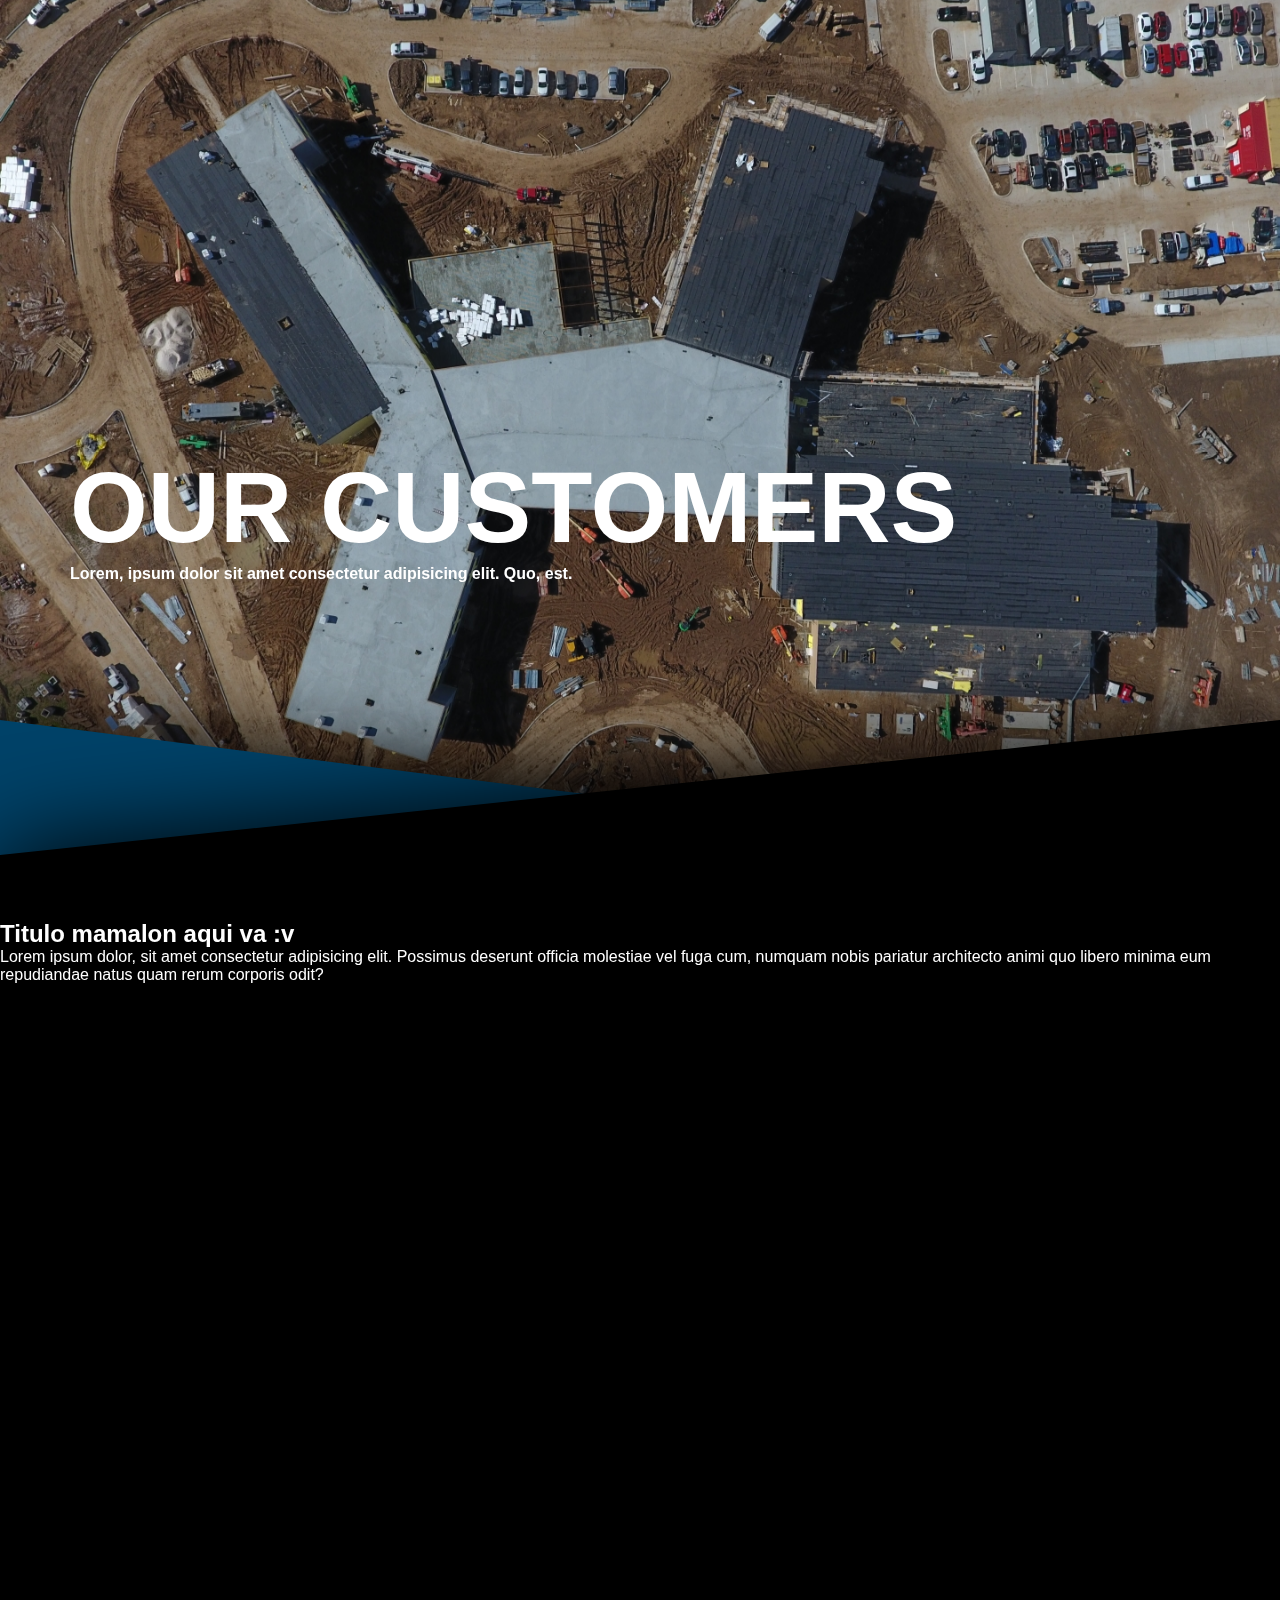
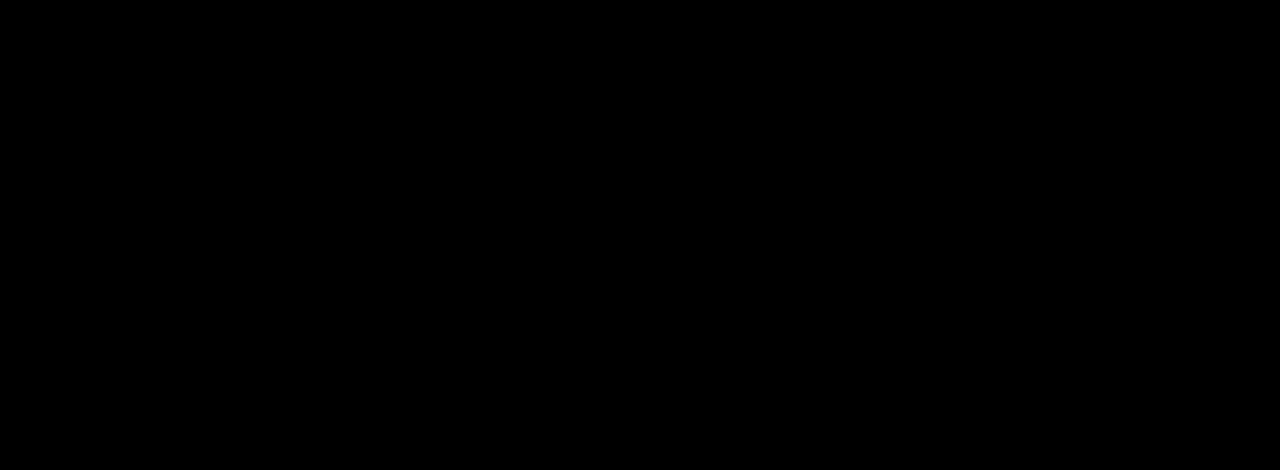
==== Our_Customers.html @ b8c99cf3 "Se agrego la sombra a los clipper y se mejoro la responsividad de la plantilla" ====
<!DOCTYPE html>
<html lang="en">

<head>
    <title>Our Projects</title>
    <link rel="stylesheet" href="/CSS/Base.css">
    <link rel="stylesheet" href="/CSS/Our_Projecst.css">
    <meta name="viewport" content="width=device-width, initial-scale=1">
</head>

<body>
    <div class="Titulo">
        <h1>OUR CUSTOMERS</h1>
        <h4>Lorem, ipsum dolor sit amet consectetur adipisicing elit. Quo, est.</h4>
    </div>

    <main class="Contenedor">

        <div class="ShadowBackAzul">
            <div class="ContenedorAzul">
            </div>
        </div>

        <div class="ShadowBackNegro">
            <div class="ContenedorNegro">
                <h2>Titulo mamalon aqui va :v</h2>
                <p>Lorem ipsum dolor, sit amet consectetur adipisicing elit. Possimus deserunt officia molestiae vel fuga cum, numquam nobis pariatur architecto animi quo libero minima eum repudiandae natus quam rerum corporis odit?</p>
            </div>
        </div>

    </main>
</body>

</html>
---- CSS/Base.css ----
* {
    margin: 0;
    padding: 0;
    font-family: sans-serif;
    box-sizing: border-box;
}

body:before {
    content: "";
    display: block;
    position: fixed;
    left: 0;
    top: 0;
    width: 100%;
    height: 98vh;
    z-index: -10;
    background: url("../Imagenes/OurProjects/backportafolio.jpg") no-repeat center center /cover;
}

body {
    min-width: 400px;
}

.Titulo {
    margin-top: -30vh;
    margin-left: 70px;
    z-index: -1;
    position: fixed;
    color: white;
}

.Titulo h1 {
    font-size: 100px;
}

.Contenedor {
    margin-top: 80vh;
    position: relative;
    height: 150vh;
}

.ContenedorAzul {
    z-index: -2;
    position: absolute;
    background-color: rgba(0, 66, 104, 1);
    width: 100%;
    height: 100%;
    clip-path: polygon(0% 0%, 0% 100%, 100% 100%, 100% 12%, 0% 0%);
}

.ContenedorNegro {
    padding-top: 200px;
    color: white;
    background-color: rgba(0, 0, 0, 1);
    width: 100%;
    height: 100%;
    filter: drop-shadow(0 0 50px black);
    clip-path: polygon(0% 10%, 0% 100%, 100% 100%, 100% 0%, 0% 10%);
}

.ShadowBackAzul {
    position: absolute;
    z-index: -2;
    width: 100%;
    height: 150vh;
    filter: drop-shadow(0 0 50px black);
}

.ShadowBackNegro {
    position: absolute;
    z-index: 1;
    height: 150vh;
    width: 100%;
    filter: drop-shadow(0 0 50px black);
}

@media(min-width:701px) and (max-width:1200px) {
    .Titulo h1 {
        font-size: 70px;
    }
}

@media (max-width:700px) {
    .Titulo h1 {
        font-size: 45px;
    }
}
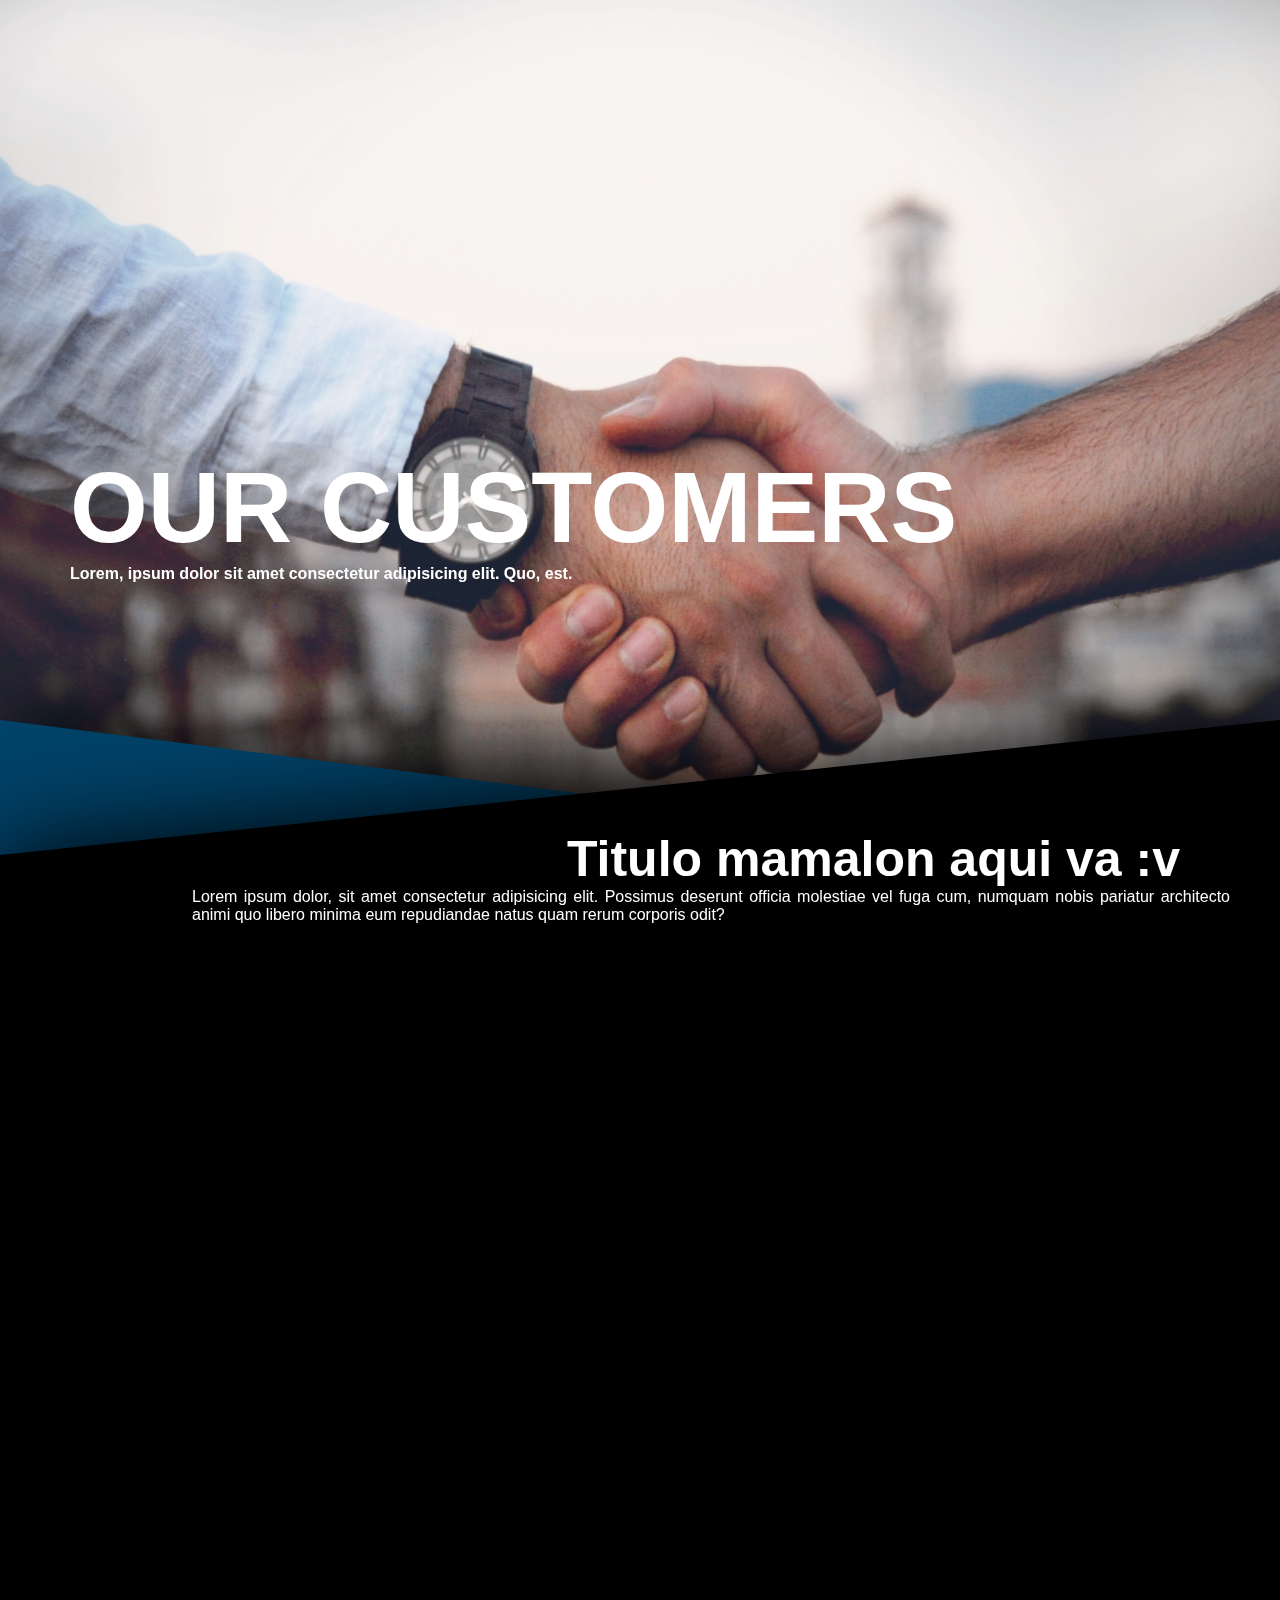
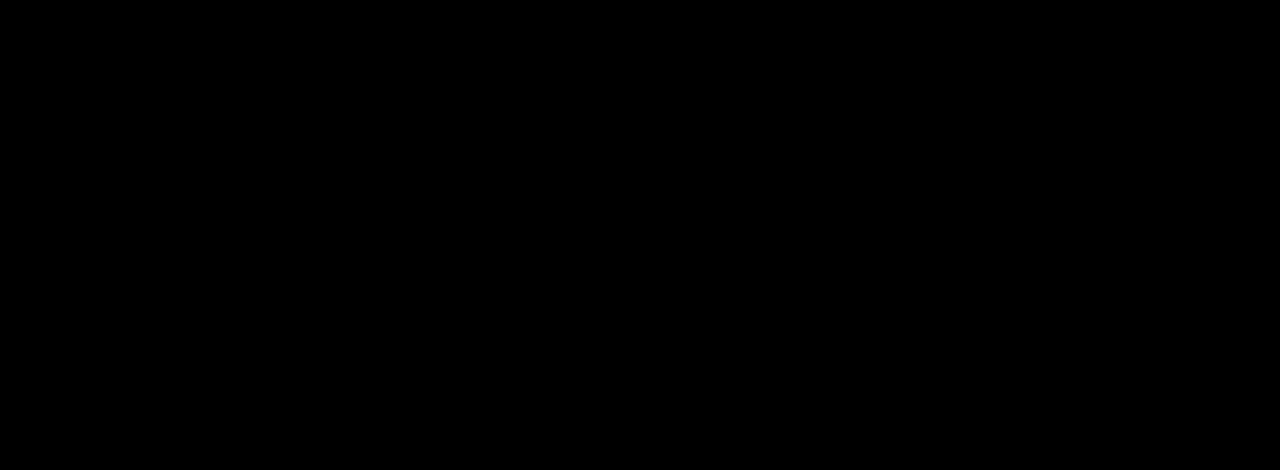
==== commit 0f3999c1: "Se cambio la imagen de Background a cada archivo css individual" ====
--- a/Our_Customers.html
+++ b/Our_Customers.html
@@ -3,8 +3,8 @@
 
 <head>
     <title>Our Projects</title>
-    <link rel="stylesheet" href="/CSS/Base.css">
-    <link rel="stylesheet" href="/CSS/Our_Projecst.css">
+    <link rel="stylesheet" href="CSS/Base.css">
+    <link rel="stylesheet" href="CSS/Our_Customers.css">
     <meta name="viewport" content="width=device-width, initial-scale=1">
 </head>
 
@@ -23,8 +23,10 @@
 
         <div class="ShadowBackNegro">
             <div class="ContenedorNegro">
-                <h2>Titulo mamalon aqui va :v</h2>
-                <p>Lorem ipsum dolor, sit amet consectetur adipisicing elit. Possimus deserunt officia molestiae vel fuga cum, numquam nobis pariatur architecto animi quo libero minima eum repudiandae natus quam rerum corporis odit?</p>
+                <div class="Presentacion">
+                    <h2>Titulo mamalon aqui va :v</h2>
+                    <p>Lorem ipsum dolor, sit amet consectetur adipisicing elit. Possimus deserunt officia molestiae vel fuga cum, numquam nobis pariatur architecto animi quo libero minima eum repudiandae natus quam rerum corporis odit?</p>
+                </div>
             </div>
         </div>
 
--- a/CSS/Base.css
+++ b/CSS/Base.css
@@ -12,9 +12,8 @@
     left: 0;
     top: 0;
     width: 100%;
-    height: 98vh;
+    height: 100%;
     z-index: -10;
-    background: url("../Imagenes/OurProjects/backportafolio.jpg") no-repeat center center /cover;
 }
 
 body {
@@ -45,16 +44,17 @@
     background-color: rgba(0, 66, 104, 1);
     width: 100%;
     height: 100%;
+    -webkit-clip-path: polygon(0% 0%, 0% 100%, 100% 100%, 100% 12%, 0% 0%);
     clip-path: polygon(0% 0%, 0% 100%, 100% 100%, 100% 12%, 0% 0%);
 }
 
 .ContenedorNegro {
-    padding-top: 200px;
     color: white;
     background-color: rgba(0, 0, 0, 1);
     width: 100%;
     height: 100%;
     filter: drop-shadow(0 0 50px black);
+    -webkit-clip-path: polygon(0% 10%, 0% 100%, 100% 100%, 100% 0%, 0% 10%);
     clip-path: polygon(0% 10%, 0% 100%, 100% 100%, 100% 0%, 0% 10%);
 }
 
@@ -74,9 +74,26 @@
     filter: drop-shadow(0 0 50px black);
 }
 
+.Presentacion {
+    display: flex;
+    flex-direction: column;
+    align-items: flex-end;
+    padding: 110px 50px 0 15%;
+    text-align: justify;
+}
+
+.Presentacion h2 {
+    font-size: 50px;
+    padding: 0 50px 0 20%;
+    text-align: center;
+}
+
 @media(min-width:701px) and (max-width:1200px) {
     .Titulo h1 {
         font-size: 70px;
+    }
+    .Presentacion h2 {
+        font-size: 40px;
     }
 }
 
@@ -84,4 +101,7 @@
     .Titulo h1 {
         font-size: 45px;
     }
+    .Presentacion h2 {
+        font-size: 30px;
+    }
 }--- a/CSS/Our_Customers.css
+++ b/CSS/Our_Customers.css
@@ -0,0 +1,3 @@
+body:before {
+    background: url("../Imagenes/OurCustomers/backportafolio.png") no-repeat center center /cover;
+}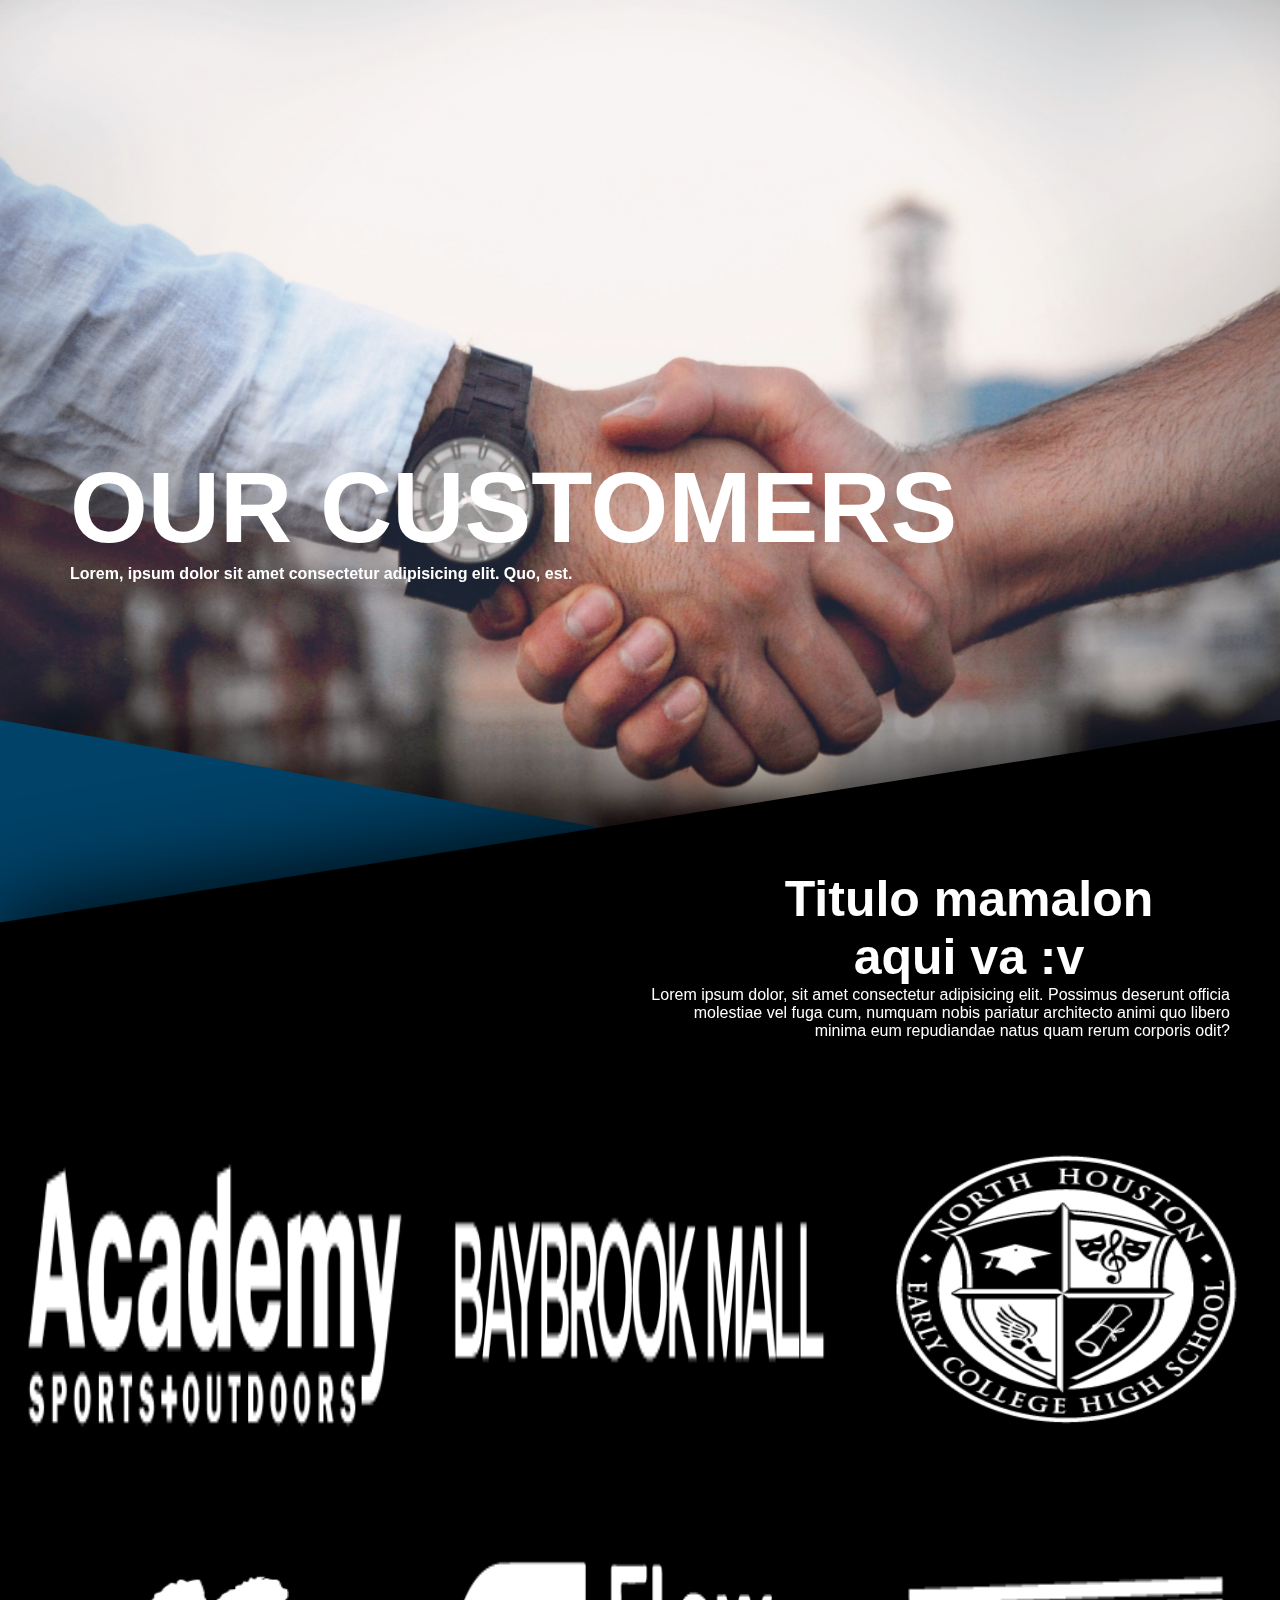
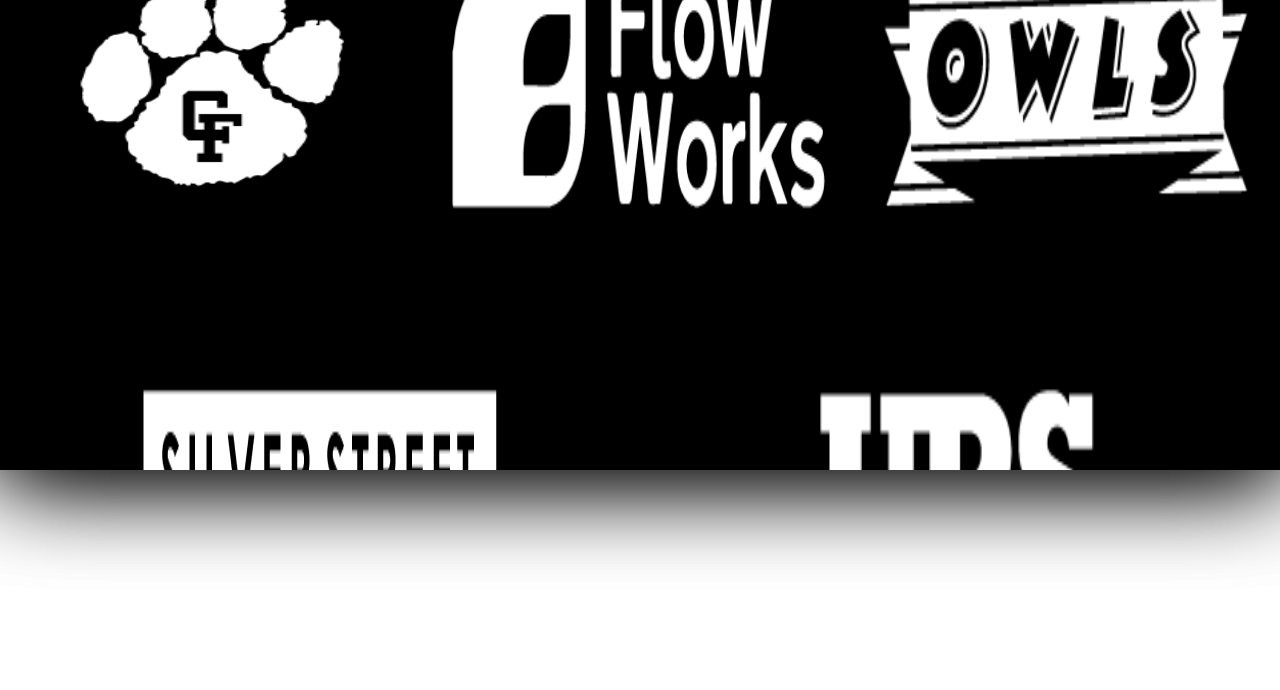
==== commit 2d2ff8d7: "Se crearon los estilos responsivos para Our Customers" ====
--- a/Our_Customers.html
+++ b/Our_Customers.html
@@ -27,6 +27,20 @@
                     <h2>Titulo mamalon aqui va :v</h2>
                     <p>Lorem ipsum dolor, sit amet consectetur adipisicing elit. Possimus deserunt officia molestiae vel fuga cum, numquam nobis pariatur architecto animi quo libero minima eum repudiandae natus quam rerum corporis odit?</p>
                 </div>
+
+                <section class="Contenido">
+                    <div class="Logos">
+                        <div><img src="./Imagenes/Logos/logoacademy.png" alt=""></div>
+                        <div><img src="./Imagenes/Logos/logobaybrook.png" alt=""></div>
+                        <div><img src="./Imagenes/Logos/logocollege.png" alt=""></div>
+                        <div><img src="./Imagenes/Logos/logocyfair.png" alt=""></div>
+                        <div><img src="./Imagenes/Logos/logoflowworks.png" alt=""></div>
+                        <div><img src="./Imagenes/Logos/logoowls.png" alt=""></div>
+                        <div><img src="./Imagenes/Logos/logosilverstreet.png" alt=""></div>
+                        <div><img src="./Imagenes/Logos/logours.png" alt=""></div>
+
+                    </div>
+                </section>
             </div>
         </div>
 
--- a/CSS/Base.css
+++ b/CSS/Base.css
@@ -35,7 +35,6 @@
 .Contenedor {
     margin-top: 80vh;
     position: relative;
-    height: 150vh;
 }
 
 .ContenedorAzul {
@@ -44,8 +43,8 @@
     background-color: rgba(0, 66, 104, 1);
     width: 100%;
     height: 100%;
-    -webkit-clip-path: polygon(0% 0%, 0% 100%, 100% 100%, 100% 12%, 0% 0%);
-    clip-path: polygon(0% 0%, 0% 100%, 100% 100%, 100% 12%, 0% 0%);
+    -webkit-clip-path: polygon(0% 0%, 0% 100%, 100% 100%, 100% 17%, 0% 0%);
+    clip-path: polygon(0% 0%, 0% 100%, 100% 100%, 100% 17%, 0% 0%);
 }
 
 .ContenedorNegro {
@@ -53,23 +52,22 @@
     background-color: rgba(0, 0, 0, 1);
     width: 100%;
     height: 100%;
-    filter: drop-shadow(0 0 50px black);
-    -webkit-clip-path: polygon(0% 10%, 0% 100%, 100% 100%, 100% 0%, 0% 10%);
-    clip-path: polygon(0% 10%, 0% 100%, 100% 100%, 100% 0%, 0% 10%);
+    -webkit-clip-path: polygon(0% 15%, 0% 100%, 100% 100%, 100% 0%, 0% 15%);
+    clip-path: polygon(0% 15%, 0% 100%, 100% 100%, 100% 0%, 0% 15%);
 }
 
 .ShadowBackAzul {
     position: absolute;
     z-index: -2;
     width: 100%;
-    height: 150vh;
+    height: 100%;
     filter: drop-shadow(0 0 50px black);
 }
 
 .ShadowBackNegro {
     position: absolute;
     z-index: 1;
-    height: 150vh;
+    height: 100%;
     width: 100%;
     filter: drop-shadow(0 0 50px black);
 }
@@ -78,8 +76,8 @@
     display: flex;
     flex-direction: column;
     align-items: flex-end;
-    padding: 110px 50px 0 15%;
-    text-align: justify;
+    padding: 150px 50px 0 50%;
+    text-align: right;
 }
 
 .Presentacion h2 {
@@ -95,6 +93,35 @@
     .Presentacion h2 {
         font-size: 40px;
     }
+    .ContenedorAzul {
+        z-index: -2;
+        position: absolute;
+        background-color: rgba(0, 66, 104, 1);
+        width: 100%;
+        height: 100%;
+        -webkit-clip-path: polygon(0% 0%, 0% 100%, 100% 100%, 100% 12%, 0% 0%);
+        clip-path: polygon(0% 0%, 0% 100%, 100% 100%, 100% 12%, 0% 0%);
+    }
+    .ContenedorNegro {
+        color: white;
+        background-color: rgba(0, 0, 0, 1);
+        width: 100%;
+        height: 100%;
+        -webkit-clip-path: polygon(0% 10%, 0% 100%, 100% 100%, 100% 0%, 0% 10%);
+        clip-path: polygon(0% 10%, 0% 100%, 100% 100%, 100% 0%, 0% 10%);
+    }
+    .Presentacion {
+        display: flex;
+        flex-direction: column;
+        align-items: flex-end;
+        padding: 130px 50px 0 15%;
+        text-align: justify;
+    }
+    .Presentacion h2 {
+        font-size: 50px;
+        padding: 0 50px 0 20%;
+        text-align: center;
+    }
 }
 
 @media (max-width:700px) {
@@ -104,4 +131,33 @@
     .Presentacion h2 {
         font-size: 30px;
     }
+    .ContenedorAzul {
+        z-index: -2;
+        position: absolute;
+        background-color: rgba(0, 66, 104, 1);
+        width: 100%;
+        height: 100%;
+        -webkit-clip-path: polygon(0% 0%, 0% 100%, 100% 100%, 100% 12%, 0% 0%);
+        clip-path: polygon(0% 0%, 0% 100%, 100% 100%, 100% 12%, 0% 0%);
+    }
+    .ContenedorNegro {
+        color: white;
+        background-color: rgba(0, 0, 0, 1);
+        width: 100%;
+        height: 100%;
+        -webkit-clip-path: polygon(0% 10%, 0% 100%, 100% 100%, 100% 0%, 0% 10%);
+        clip-path: polygon(0% 10%, 0% 100%, 100% 100%, 100% 0%, 0% 10%);
+    }
+    .Presentacion {
+        display: flex;
+        flex-direction: column;
+        align-items: flex-end;
+        padding: 110px 50px 0 15%;
+        text-align: justify;
+    }
+    .Presentacion h2 {
+        font-size: 50px;
+        padding: 0 50px 0 20%;
+        text-align: center;
+    }
 }--- a/CSS/Our_Customers.css
+++ b/CSS/Our_Customers.css
@@ -1,3 +1,64 @@
 body:before {
     background: url("../Imagenes/OurCustomers/backportafolio.png") no-repeat center center /cover;
+}
+
+.Contenido {
+    display: flex;
+    align-items: center;
+    justify-content: center;
+    width: 100%;
+}
+
+.Contenedor {
+    height: 150vh;
+}
+
+.Logos {
+    max-width: 1400px;
+    min-width: 400px;
+    margin-top: 50px;
+    overflow: hidden;
+    display: flex;
+    flex-flow: row wrap;
+    justify-content: space-around;
+    flex-direction: row;
+}
+
+.Logos img {
+    width: 100%;
+    height: 100%;
+}
+
+.Logos div {
+    margin: 50px 1.5%;
+    align-items: center;
+    justify-content: center;
+    width: 30%;
+    height: 300px;
+}
+
+@media(min-width:701px) and (max-width:1000px) {
+    .Contenedor {
+        height: 180vh;
+    }
+    .Logos div {
+        margin: 50px 1.5%;
+        align-items: center;
+        justify-content: center;
+        width: 40%;
+        height: 250px;
+    }
+}
+
+@media (max-width:700px) {
+    .Contenedor {
+        height: 350vh;
+    }
+    .Logos div {
+        margin: 50px 1.5%;
+        align-items: center;
+        justify-content: center;
+        width: 80%;
+        height: 300px;
+    }
 }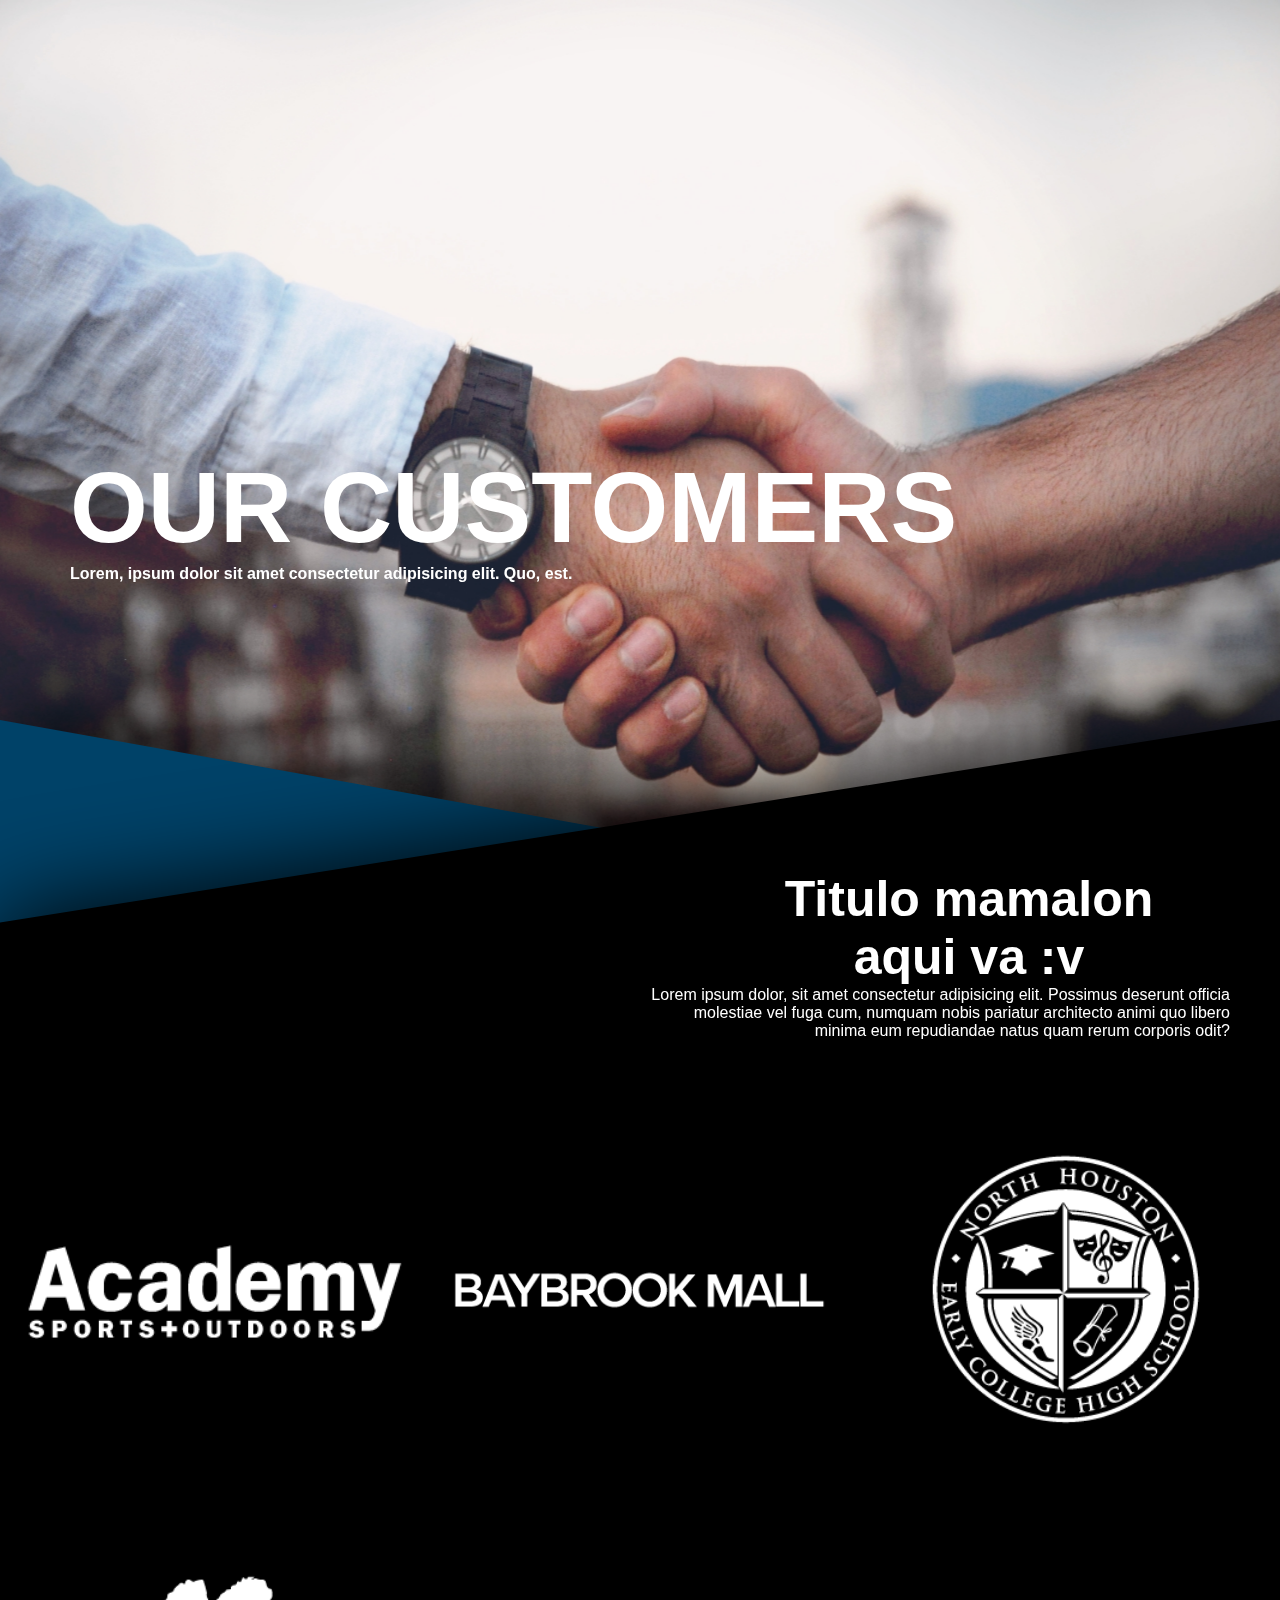
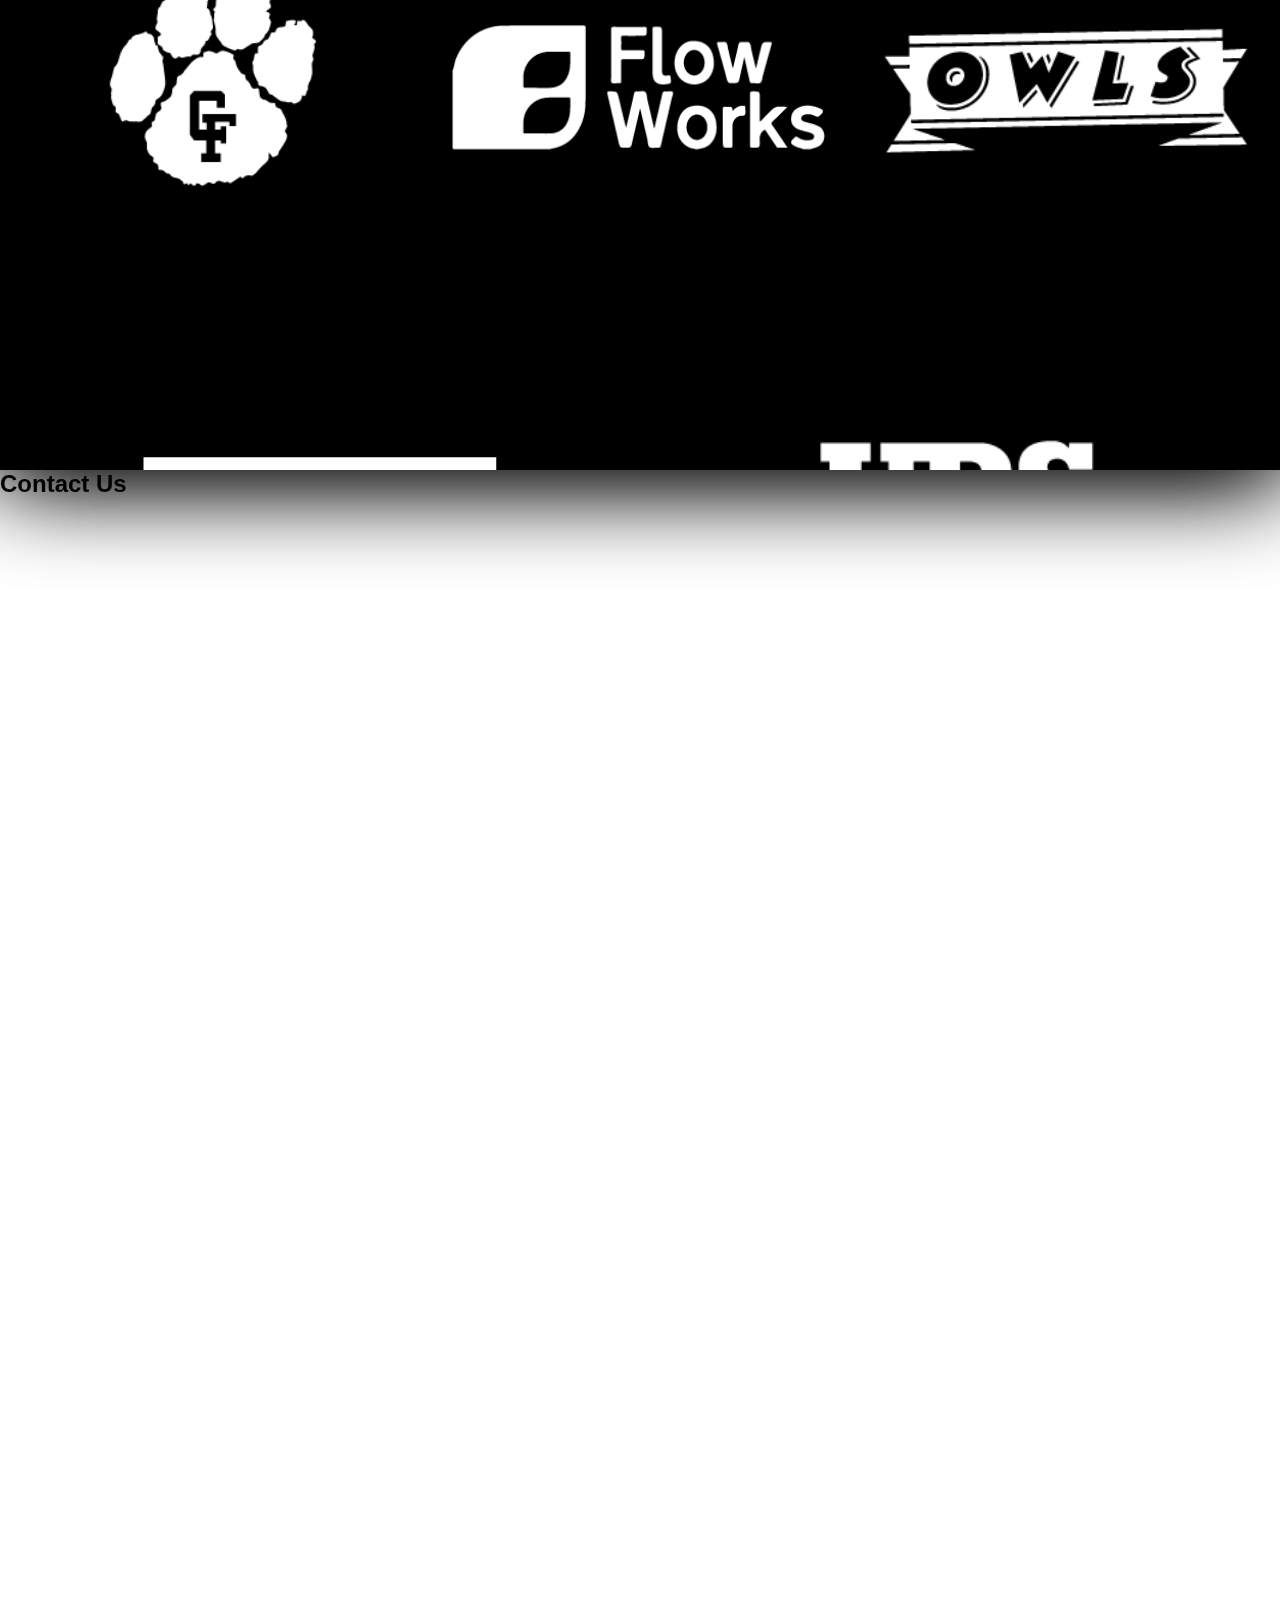
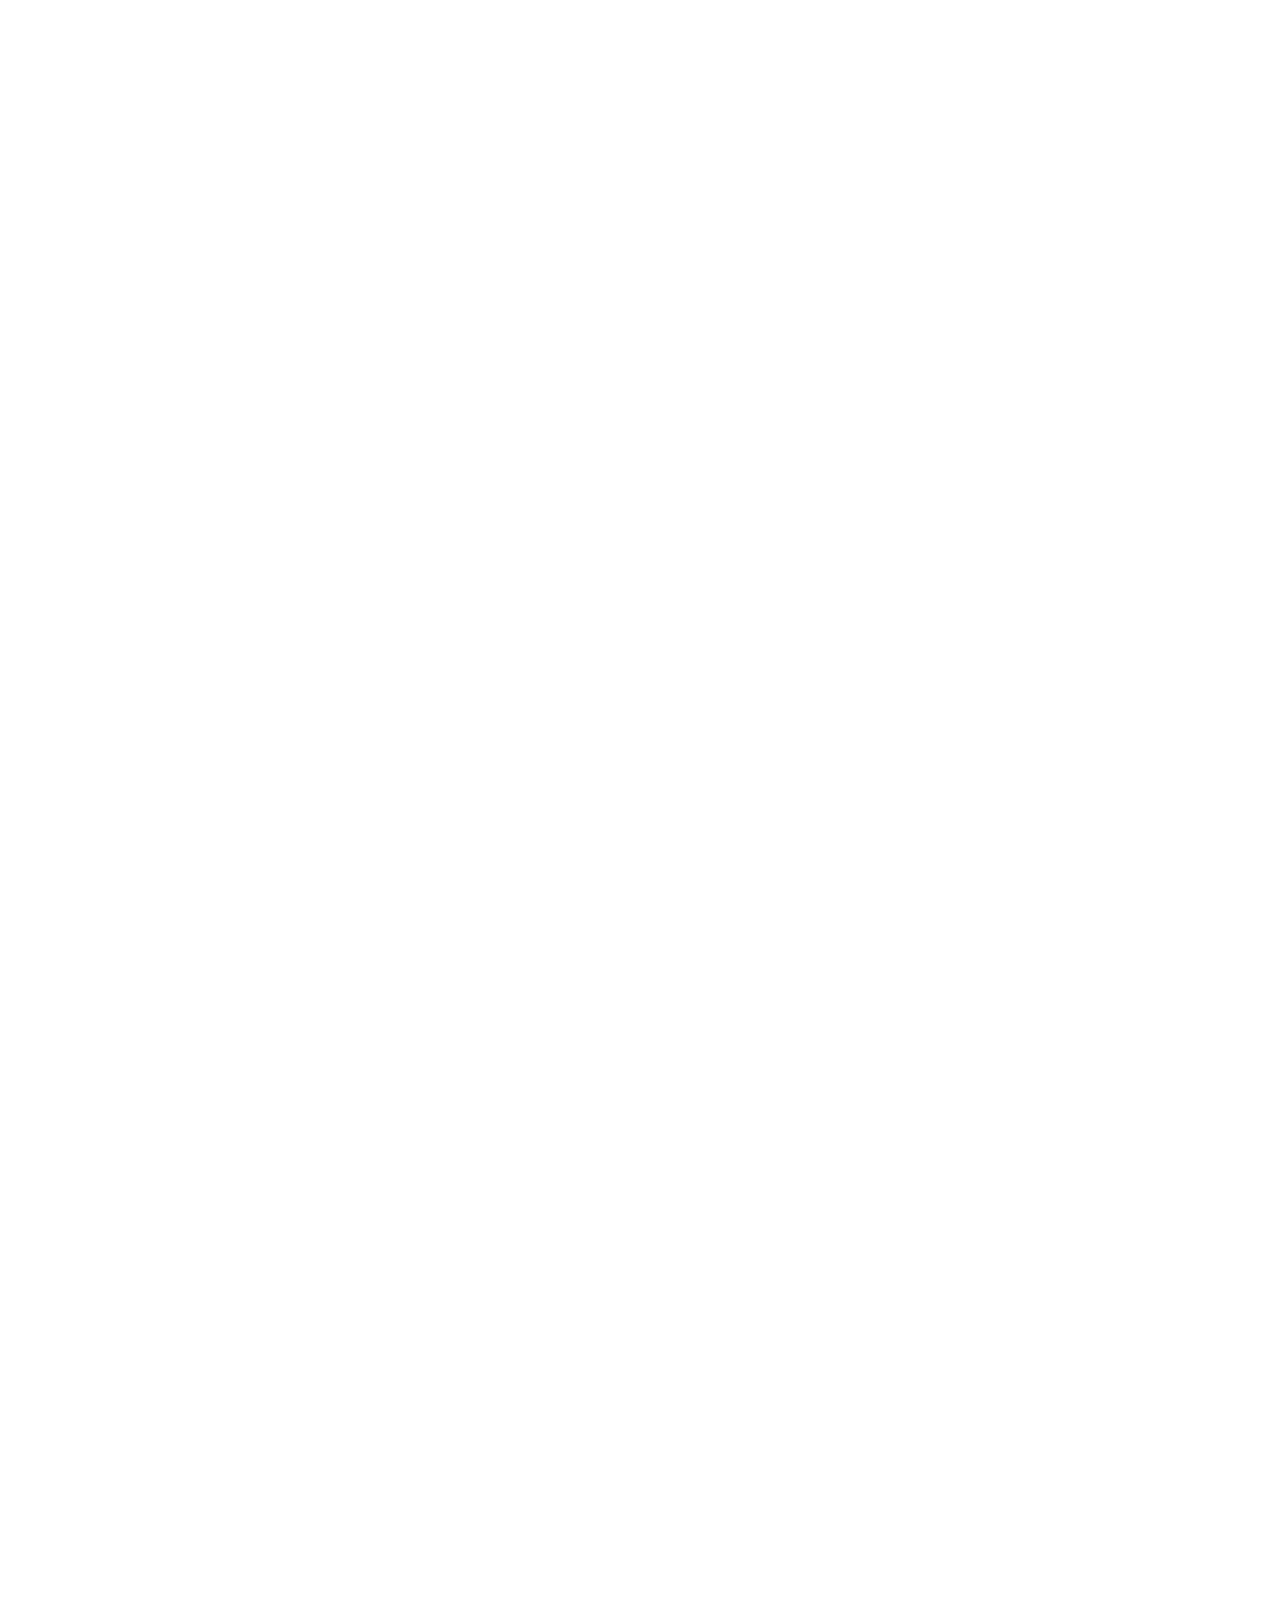
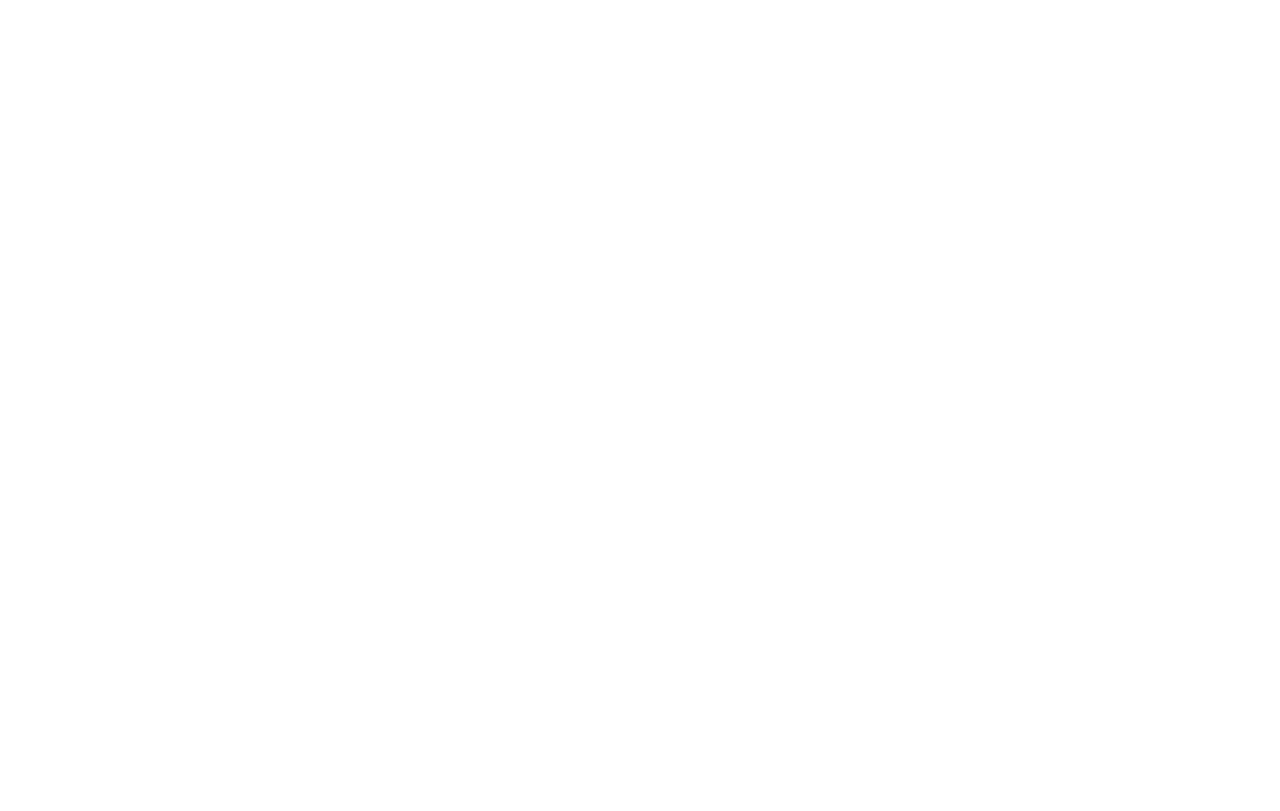
==== commit f4375691: "Se creo la parte de contact us en our customers" ====
--- a/Our_Customers.html
+++ b/Our_Customers.html
@@ -21,7 +21,7 @@
             </div>
         </div>
 
-        <div class="ShadowBackNegro">
+        <section class="ShadowBackNegro">
             <div class="ContenedorNegro">
                 <div class="Presentacion">
                     <h2>Titulo mamalon aqui va :v</h2>
@@ -38,13 +38,19 @@
                         <div><img src="./Imagenes/Logos/logoowls.png" alt=""></div>
                         <div><img src="./Imagenes/Logos/logosilverstreet.png" alt=""></div>
                         <div><img src="./Imagenes/Logos/logours.png" alt=""></div>
-
                     </div>
                 </section>
             </div>
-        </div>
+        </section>
 
     </main>
+    <section class="ContactUs">
+        <h2>Contact Us</h2>
+        <a href="#"><img src="./Imagenes/RedesSociales/Mail.png" alt=""></a>
+        <a href="#"><img src="./Imagenes/RedesSociales/Instagram.png" alt=""></a>
+        <a href="#"><img src="./Imagenes/RedesSociales/Facebook.png" alt=""></a>
+    </section>
+    <div class="Espacio"></div>
 </body>
 
 </html>--- a/CSS/Base.css
+++ b/CSS/Base.css
@@ -94,33 +94,19 @@
         font-size: 40px;
     }
     .ContenedorAzul {
-        z-index: -2;
-        position: absolute;
-        background-color: rgba(0, 66, 104, 1);
-        width: 100%;
-        height: 100%;
         -webkit-clip-path: polygon(0% 0%, 0% 100%, 100% 100%, 100% 12%, 0% 0%);
         clip-path: polygon(0% 0%, 0% 100%, 100% 100%, 100% 12%, 0% 0%);
     }
     .ContenedorNegro {
-        color: white;
-        background-color: rgba(0, 0, 0, 1);
-        width: 100%;
-        height: 100%;
         -webkit-clip-path: polygon(0% 10%, 0% 100%, 100% 100%, 100% 0%, 0% 10%);
         clip-path: polygon(0% 10%, 0% 100%, 100% 100%, 100% 0%, 0% 10%);
     }
     .Presentacion {
-        display: flex;
-        flex-direction: column;
-        align-items: flex-end;
         padding: 130px 50px 0 15%;
-        text-align: justify;
     }
     .Presentacion h2 {
         font-size: 50px;
         padding: 0 50px 0 20%;
-        text-align: center;
     }
 }
 
@@ -132,32 +118,33 @@
         font-size: 30px;
     }
     .ContenedorAzul {
-        z-index: -2;
-        position: absolute;
-        background-color: rgba(0, 66, 104, 1);
-        width: 100%;
-        height: 100%;
         -webkit-clip-path: polygon(0% 0%, 0% 100%, 100% 100%, 100% 12%, 0% 0%);
         clip-path: polygon(0% 0%, 0% 100%, 100% 100%, 100% 12%, 0% 0%);
     }
     .ContenedorNegro {
-        color: white;
-        background-color: rgba(0, 0, 0, 1);
-        width: 100%;
-        height: 100%;
         -webkit-clip-path: polygon(0% 10%, 0% 100%, 100% 100%, 100% 0%, 0% 10%);
         clip-path: polygon(0% 10%, 0% 100%, 100% 100%, 100% 0%, 0% 10%);
     }
     .Presentacion {
+        padding: 110px 50px 0 15%;
+    }
+    .Presentacion h2 {
+        font-size: 25px;
+        padding: 0 50px 0 20%;
+    }
+    .ContactUs {
+        width: 300px;
+        color: white;
         display: flex;
         flex-direction: column;
-        align-items: flex-end;
-        padding: 110px 50px 0 15%;
-        text-align: justify;
+        align-items: center;
+        justify-content: end;
     }
-    .Presentacion h2 {
-        font-size: 50px;
-        padding: 0 50px 0 20%;
-        text-align: center;
+    .ContactUs img {
+        width: 55px;
+    }
+    .Espacio {
+        width: 50px;
+        height: 50vh;
     }
 }--- a/CSS/Our_Customers.css
+++ b/CSS/Our_Customers.css
@@ -25,6 +25,7 @@
 }
 
 .Logos img {
+    object-fit: contain;
     width: 100%;
     height: 100%;
 }
@@ -35,6 +36,11 @@
     justify-content: center;
     width: 30%;
     height: 300px;
+}
+
+.Logos div:hover {
+    background-color: rgba(0, 66, 106, 1);
+    transition: 0.5s;
 }
 
 @media(min-width:701px) and (max-width:1000px) {
@@ -52,13 +58,21 @@
 
 @media (max-width:700px) {
     .Contenedor {
-        height: 350vh;
+        height: 270vh;
     }
     .Logos div {
-        margin: 50px 1.5%;
+        margin: 25px 1.5%;
         align-items: center;
         justify-content: center;
-        width: 80%;
-        height: 300px;
+        width: 70%;
+        height: 250px;
+    }
+    .ContenedorAzul {
+        -webkit-clip-path: polygon(0% 0%, 0% 100%, 100% 100%, 100% 7%, 0% 0%);
+        clip-path: polygon(0% 0%, 0% 100%, 100% 100%, 100% 7%, 0% 0%);
+    }
+    .ContenedorNegro {
+        -webkit-clip-path: polygon(0% 10%, 0% 100%, 100% 100%, 100% 0%, 0% 5%);
+        clip-path: polygon(0% 10%, 0% 100%, 100% 100%, 100% 0%, 0% 5%);
     }
 }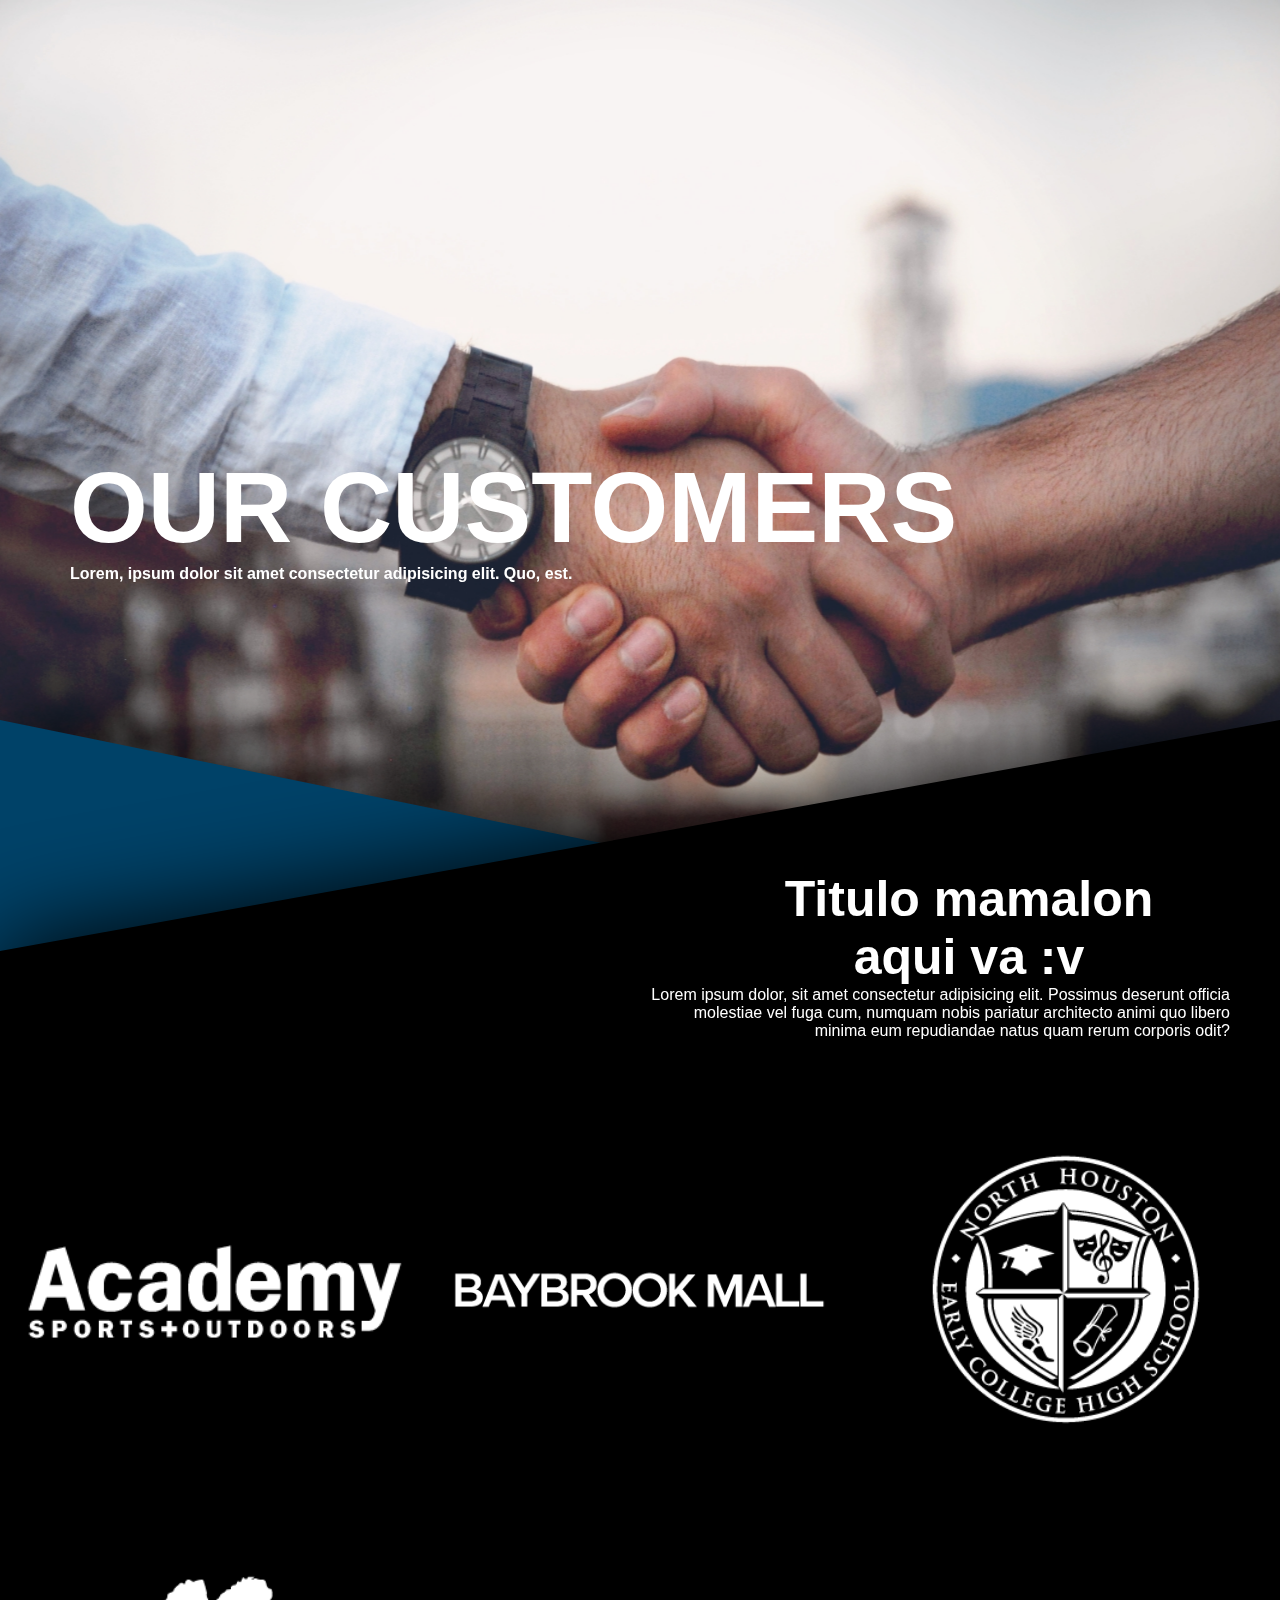
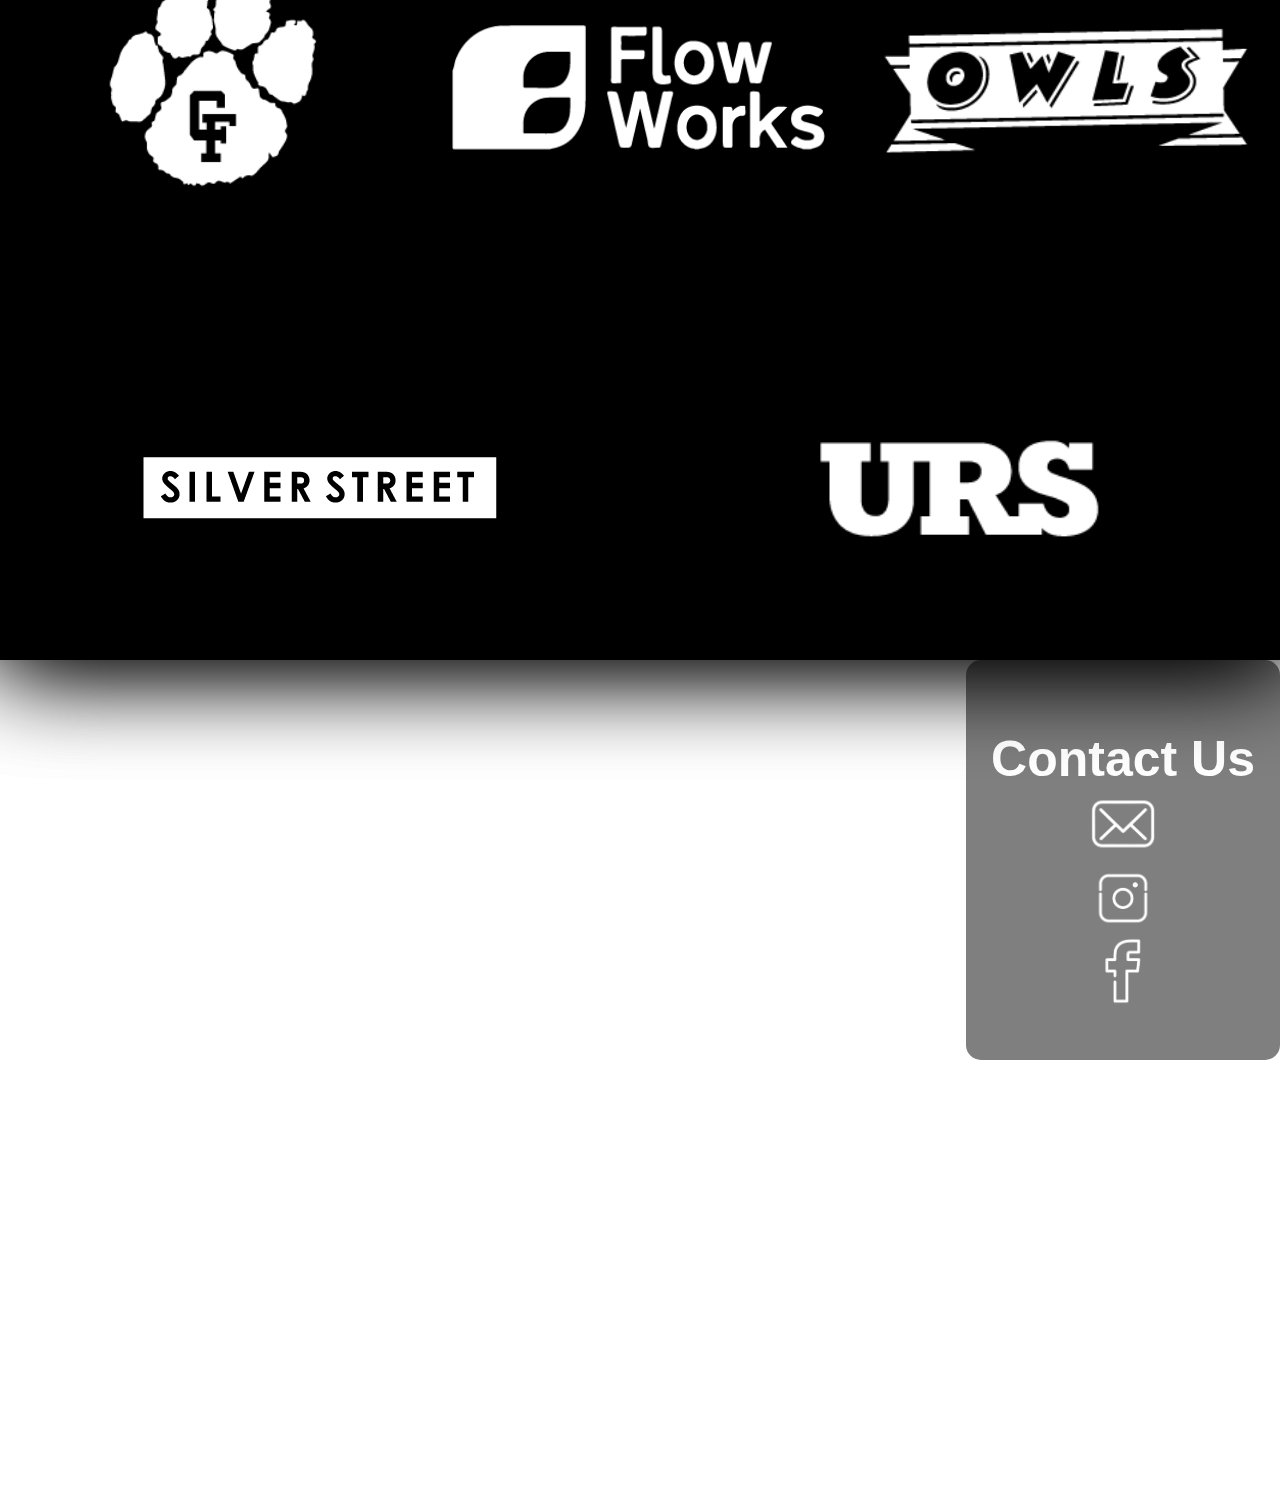
==== commit 0c3a9e9c: "Se termino our services y our customers" ====
--- a/Our_Customers.html
+++ b/Our_Customers.html
@@ -44,11 +44,13 @@
         </section>
 
     </main>
-    <section class="ContactUs">
-        <h2>Contact Us</h2>
-        <a href="#"><img src="./Imagenes/RedesSociales/Mail.png" alt=""></a>
-        <a href="#"><img src="./Imagenes/RedesSociales/Instagram.png" alt=""></a>
-        <a href="#"><img src="./Imagenes/RedesSociales/Facebook.png" alt=""></a>
+    <section class="Contacto">
+        <div class="ContactUs">
+            <h2>Contact Us</h2>
+            <a href="#"><img src="./Imagenes/RedesSociales/Mail.png" alt=""></a>
+            <a href="#"><img src="./Imagenes/RedesSociales/Instagram.png" alt=""></a>
+            <a href="#"><img src="./Imagenes/RedesSociales/Facebook.png" alt=""></a>
+        </div>
     </section>
     <div class="Espacio"></div>
 </body>
--- a/CSS/Base.css
+++ b/CSS/Base.css
@@ -86,6 +86,37 @@
     text-align: center;
 }
 
+.Contacto {
+    display: flex;
+    flex-direction: row-reverse;
+    width: 100%;
+}
+
+.ContactUs {
+    width: fit-content;
+    background-color: rgba(0, 0, 0, 0.5);
+    padding: 70px 25px 50px 25px;
+    color: white;
+    display: flex;
+    flex-direction: column;
+    align-items: center;
+    justify-content: end;
+    border-radius: 15px;
+}
+
+.ContactUs h2 {
+    font-size: 50px;
+}
+
+.ContactUs img {
+    width: 70px;
+}
+
+.Espacio {
+    width: 50px;
+    height: 50vh;
+}
+
 @media(min-width:701px) and (max-width:1200px) {
     .Titulo h1 {
         font-size: 70px;
@@ -107,6 +138,12 @@
     .Presentacion h2 {
         font-size: 50px;
         padding: 0 50px 0 20%;
+    }
+    .ContactUs h2 {
+        font-size: 40px;
+    }
+    .ContactUs img {
+        width: 60px;
     }
 }
 
@@ -132,19 +169,10 @@
         font-size: 25px;
         padding: 0 50px 0 20%;
     }
-    .ContactUs {
-        width: 300px;
-        color: white;
-        display: flex;
-        flex-direction: column;
-        align-items: center;
-        justify-content: end;
+    .ContactUs h2 {
+        font-size: 30px;
     }
     .ContactUs img {
         width: 55px;
     }
-    .Espacio {
-        width: 50px;
-        height: 50vh;
-    }
 }--- a/CSS/Our_Customers.css
+++ b/CSS/Our_Customers.css
@@ -10,7 +10,7 @@
 }
 
 .Contenedor {
-    height: 150vh;
+    height: 1540px;
 }
 
 .Logos {
@@ -38,27 +38,25 @@
     height: 300px;
 }
 
-.Logos div:hover {
-    background-color: rgba(0, 66, 106, 1);
-    transition: 0.5s;
-}
-
 @media(min-width:701px) and (max-width:1000px) {
     .Contenedor {
-        height: 180vh;
+        height: 1600px;
     }
     .Logos div {
         margin: 50px 1.5%;
         align-items: center;
         justify-content: center;
-        width: 40%;
-        height: 250px;
+        width: 35%;
+        height: 230px;
+    }
+    .Logos {
+        margin: 0 10%;
     }
 }
 
 @media (max-width:700px) {
     .Contenedor {
-        height: 270vh;
+        height: 2750px
     }
     .Logos div {
         margin: 25px 1.5%;
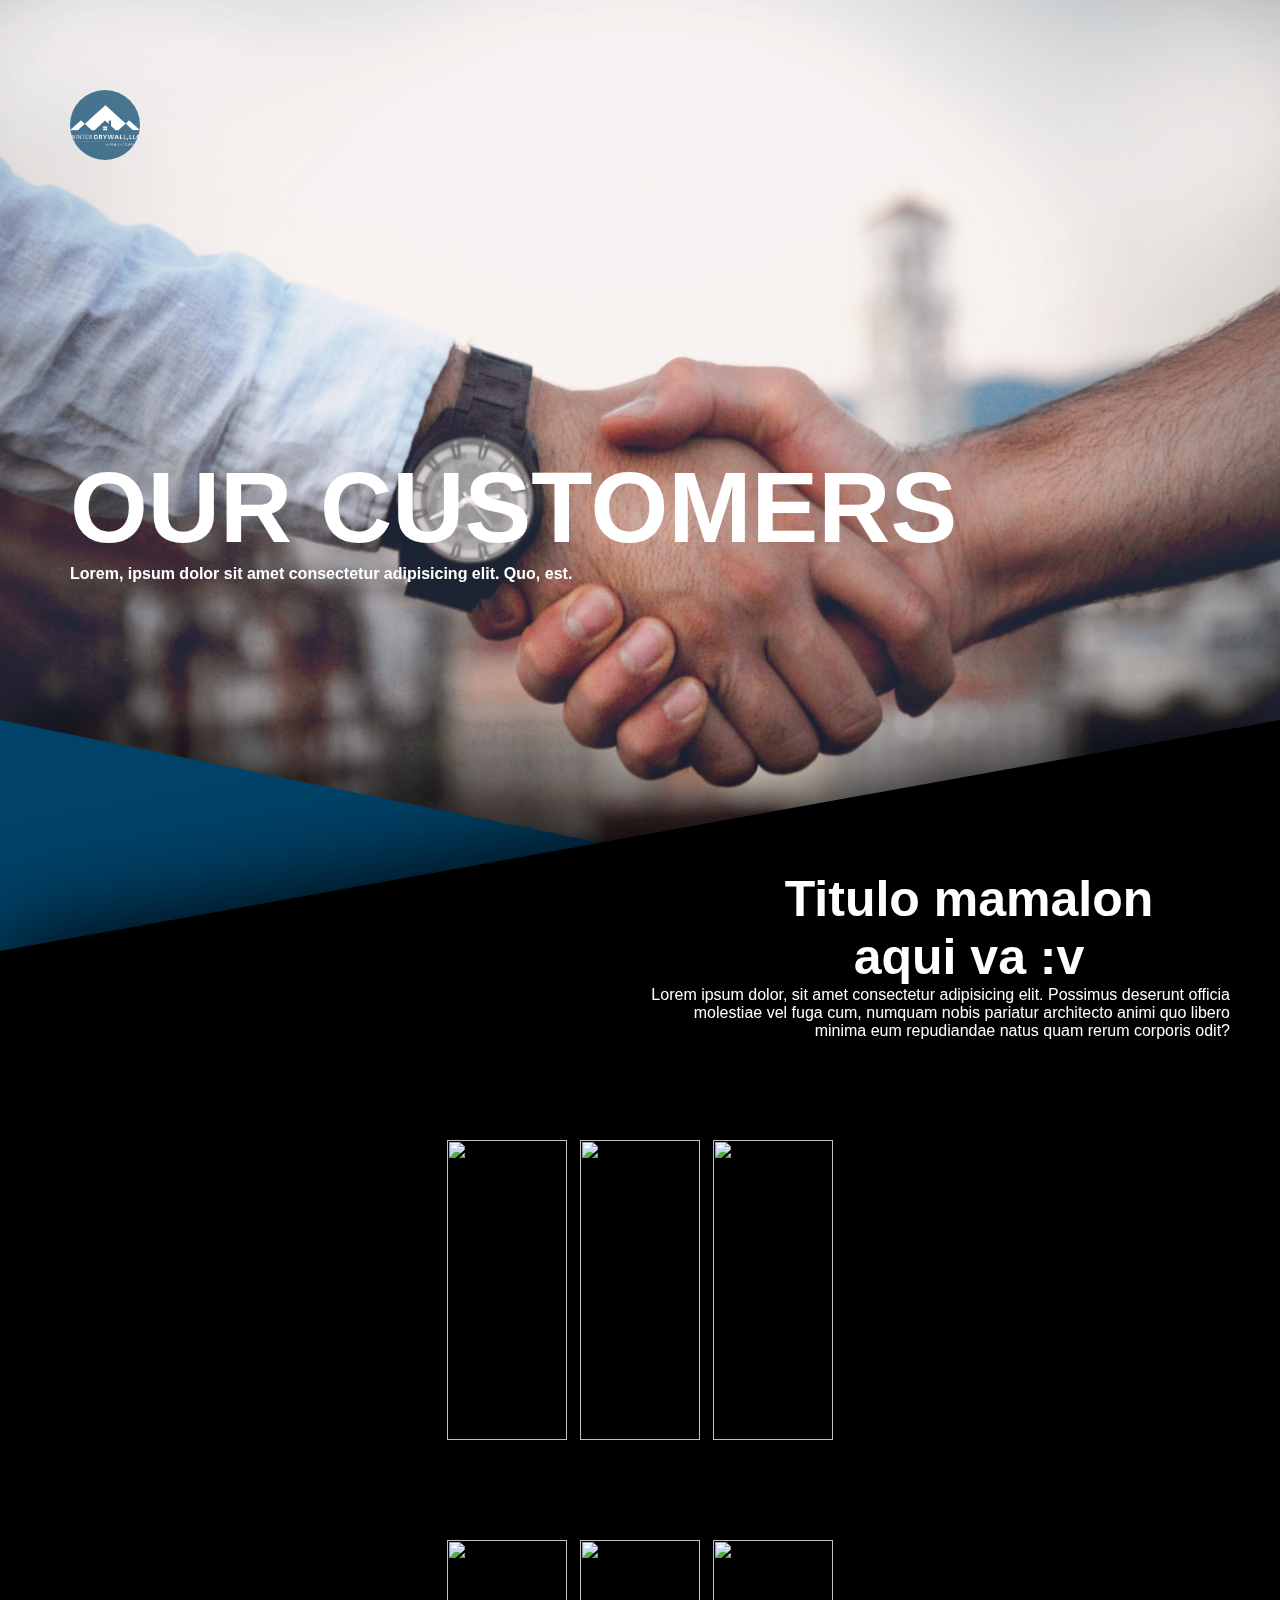
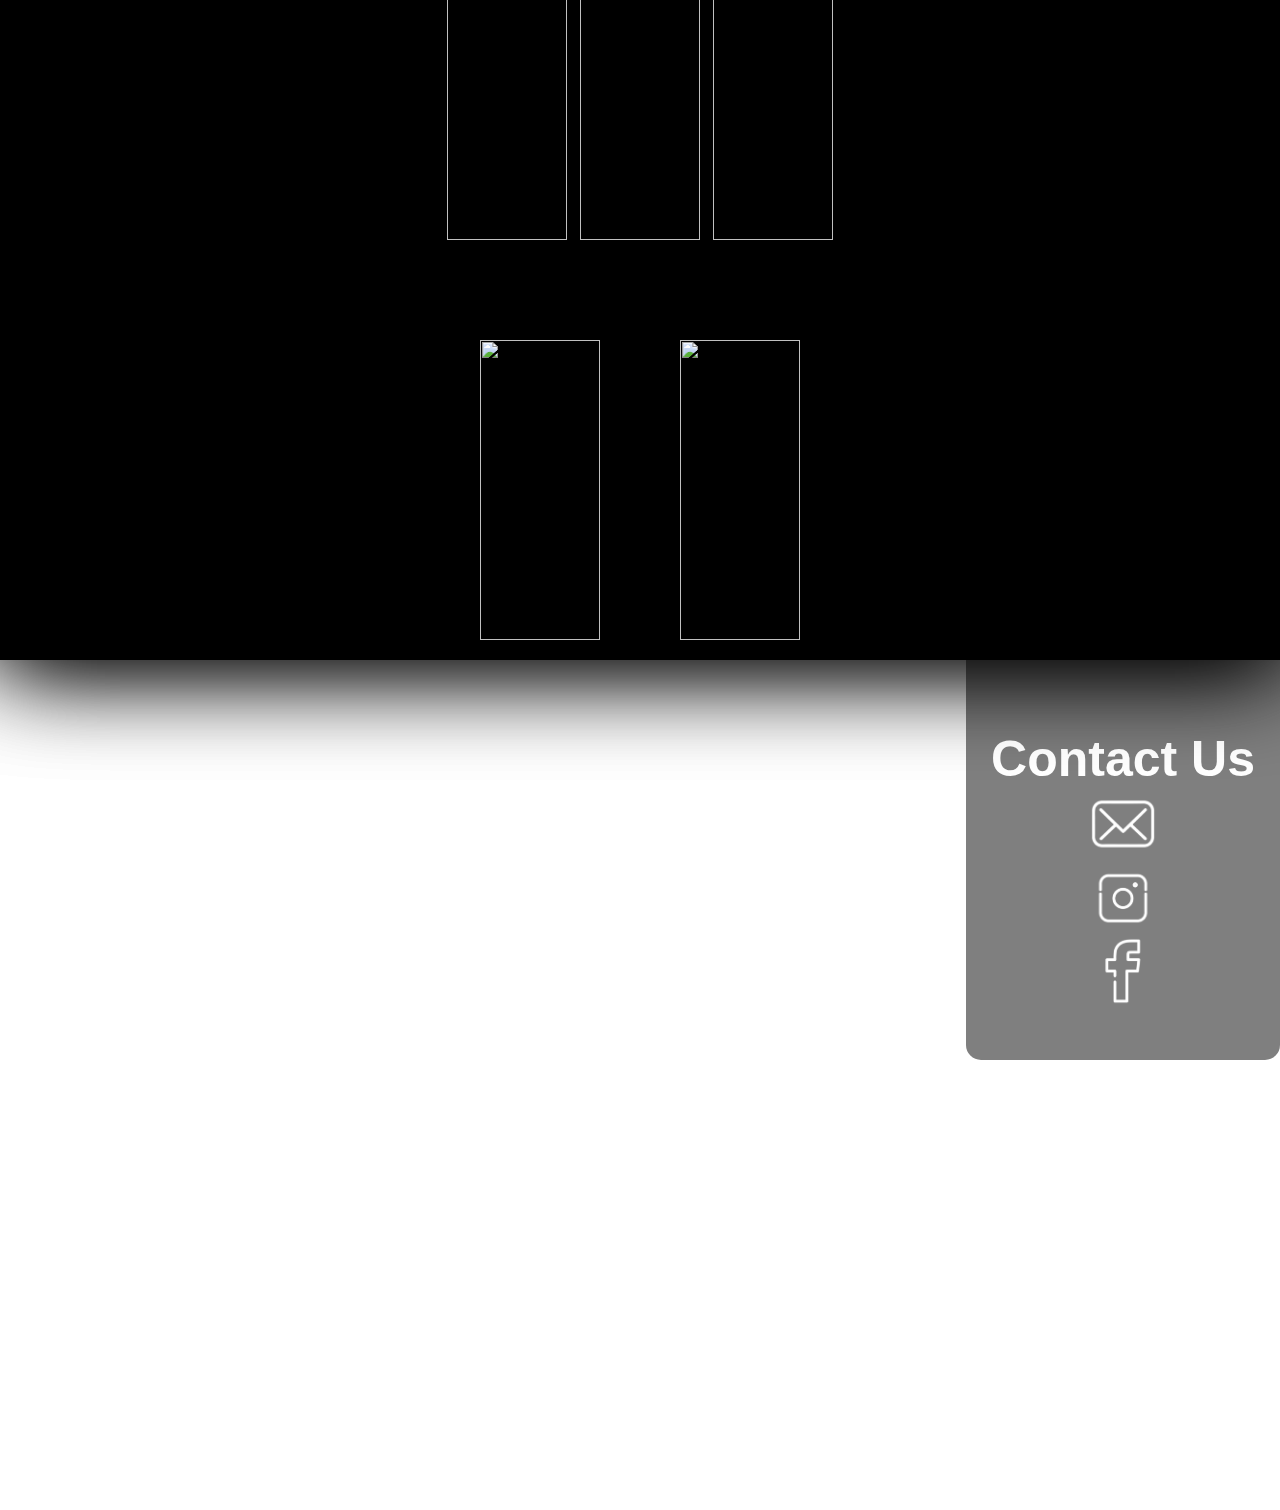
==== commit 0922ed46: "Se cambiaron los textos por los finales" ====
--- a/Our_Customers.html
+++ b/Our_Customers.html
@@ -9,6 +9,7 @@
 </head>
 
 <body>
+    <button class="Float" onclick="location.href='index.html'"></button>
     <div class="Titulo">
         <h1>OUR CUSTOMERS</h1>
         <h4>Lorem, ipsum dolor sit amet consectetur adipisicing elit. Quo, est.</h4>
--- a/CSS/Base.css
+++ b/CSS/Base.css
@@ -66,7 +66,6 @@
 
 .ShadowBackNegro {
     position: absolute;
-    z-index: 1;
     height: 100%;
     width: 100%;
     filter: drop-shadow(0 0 50px black);
@@ -93,9 +92,10 @@
 }
 
 .ContactUs {
+    margin-top: -15px;
     width: fit-content;
     background-color: rgba(0, 0, 0, 0.5);
-    padding: 70px 25px 50px 25px;
+    padding: 85px 25px 50px 25px;
     color: white;
     display: flex;
     flex-direction: column;
@@ -117,7 +117,27 @@
     height: 50vh;
 }
 
+.Float {
+    margin-top: -70vh;
+    margin-left: 70px;
+    position: fixed;
+    z-index: 10;
+    width: 70px;
+    height: 70px;
+    border: none;
+    background-color: rgba(0, 66, 104, 0.7);
+    background-image: url(../Imagenes/Winterdwlogotipo.png);
+    background-size: contain;
+    background-repeat: no-repeat;
+    background-position: center center;
+    border-radius: 100%;
+}
+
 @media(min-width:701px) and (max-width:1200px) {
+    .Float {
+        width: 60px;
+        height: 60px;
+    }
     .Titulo h1 {
         font-size: 70px;
     }
@@ -148,6 +168,10 @@
 }
 
 @media (max-width:700px) {
+    .Float {
+        width: 50px;
+        height: 50px;
+    }
     .Titulo h1 {
         font-size: 45px;
     }
--- a/CSS/Our_Customers.css
+++ b/CSS/Our_Customers.css
@@ -1,4 +1,12 @@
 body:before {
+    content: "";
+    display: block;
+    position: fixed;
+    left: 0;
+    top: 0;
+    width: 100%;
+    height: 100%;
+    z-index: -10;
     background: url("../Imagenes/OurCustomers/backportafolio.png") no-repeat center center /cover;
 }
 
@@ -66,10 +74,19 @@
         height: 250px;
     }
     .ContenedorAzul {
+        z-index: -2;
+        position: absolute;
+        background-color: rgba(0, 66, 104, 1);
+        width: 100%;
+        height: 100%;
         -webkit-clip-path: polygon(0% 0%, 0% 100%, 100% 100%, 100% 7%, 0% 0%);
         clip-path: polygon(0% 0%, 0% 100%, 100% 100%, 100% 7%, 0% 0%);
     }
     .ContenedorNegro {
+        color: white;
+        background-color: rgba(0, 0, 0, 1);
+        width: 100%;
+        height: 100%;
         -webkit-clip-path: polygon(0% 10%, 0% 100%, 100% 100%, 100% 0%, 0% 5%);
         clip-path: polygon(0% 10%, 0% 100%, 100% 100%, 100% 0%, 0% 5%);
     }
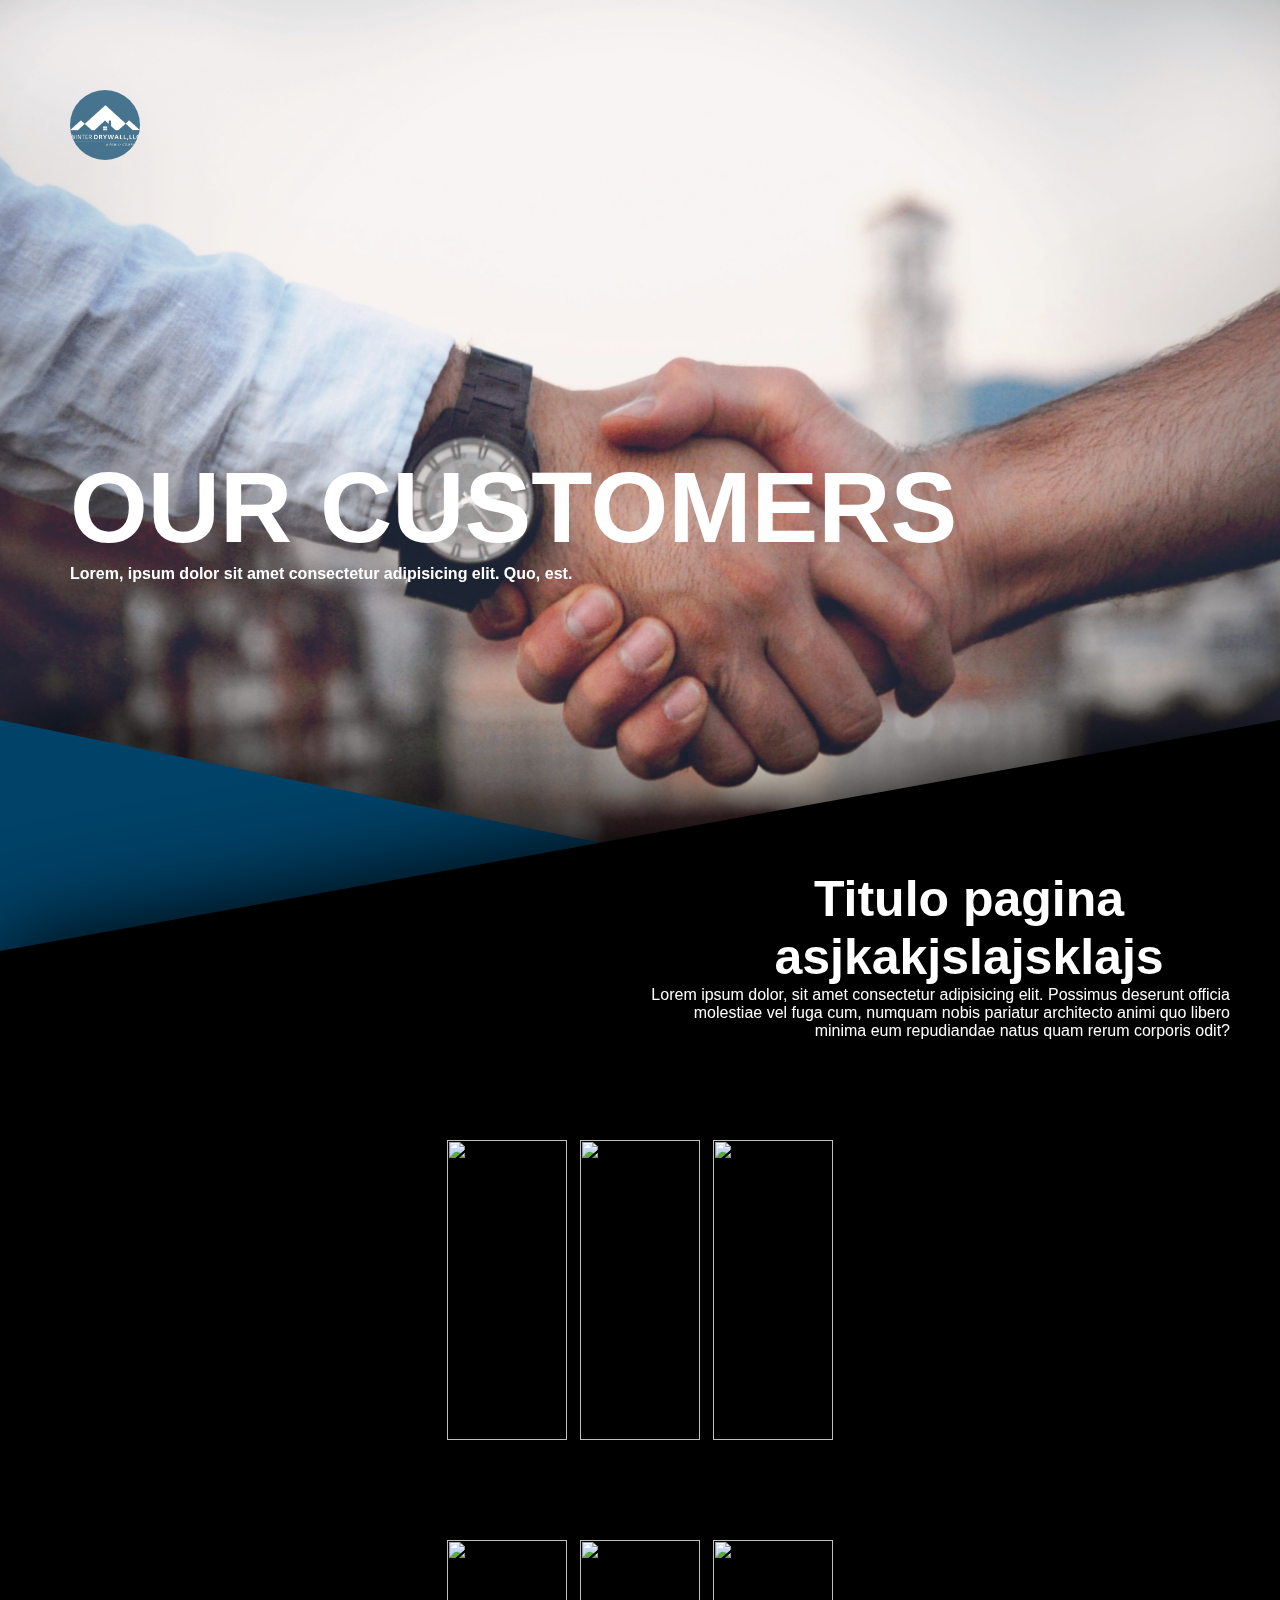
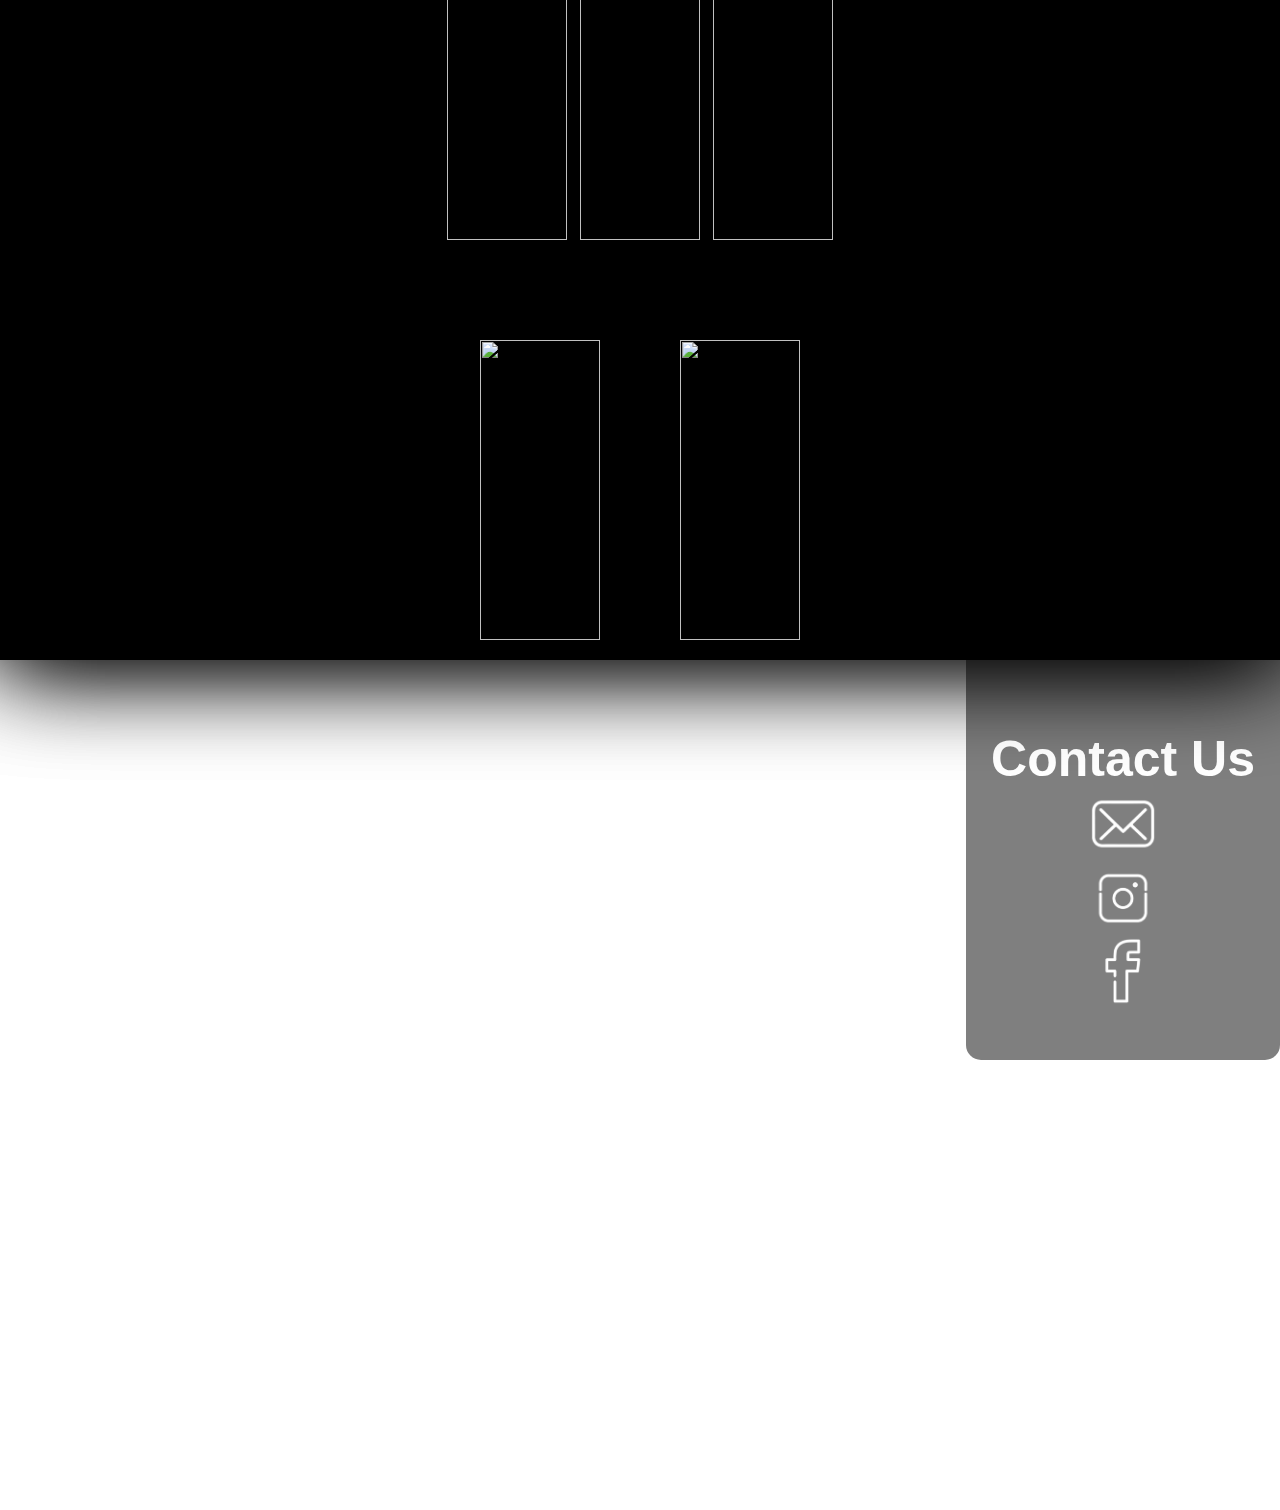
==== commit 403c940b: "Se quito el black shadow en our projects para probar en movil" ====
--- a/Our_Customers.html
+++ b/Our_Customers.html
@@ -25,7 +25,7 @@
         <section class="ShadowBackNegro">
             <div class="ContenedorNegro">
                 <div class="Presentacion">
-                    <h2>Titulo mamalon aqui va :v</h2>
+                    <h2>Titulo pagina asjkakjslajsklajs</h2>
                     <p>Lorem ipsum dolor, sit amet consectetur adipisicing elit. Possimus deserunt officia molestiae vel fuga cum, numquam nobis pariatur architecto animi quo libero minima eum repudiandae natus quam rerum corporis odit?</p>
                 </div>
 
